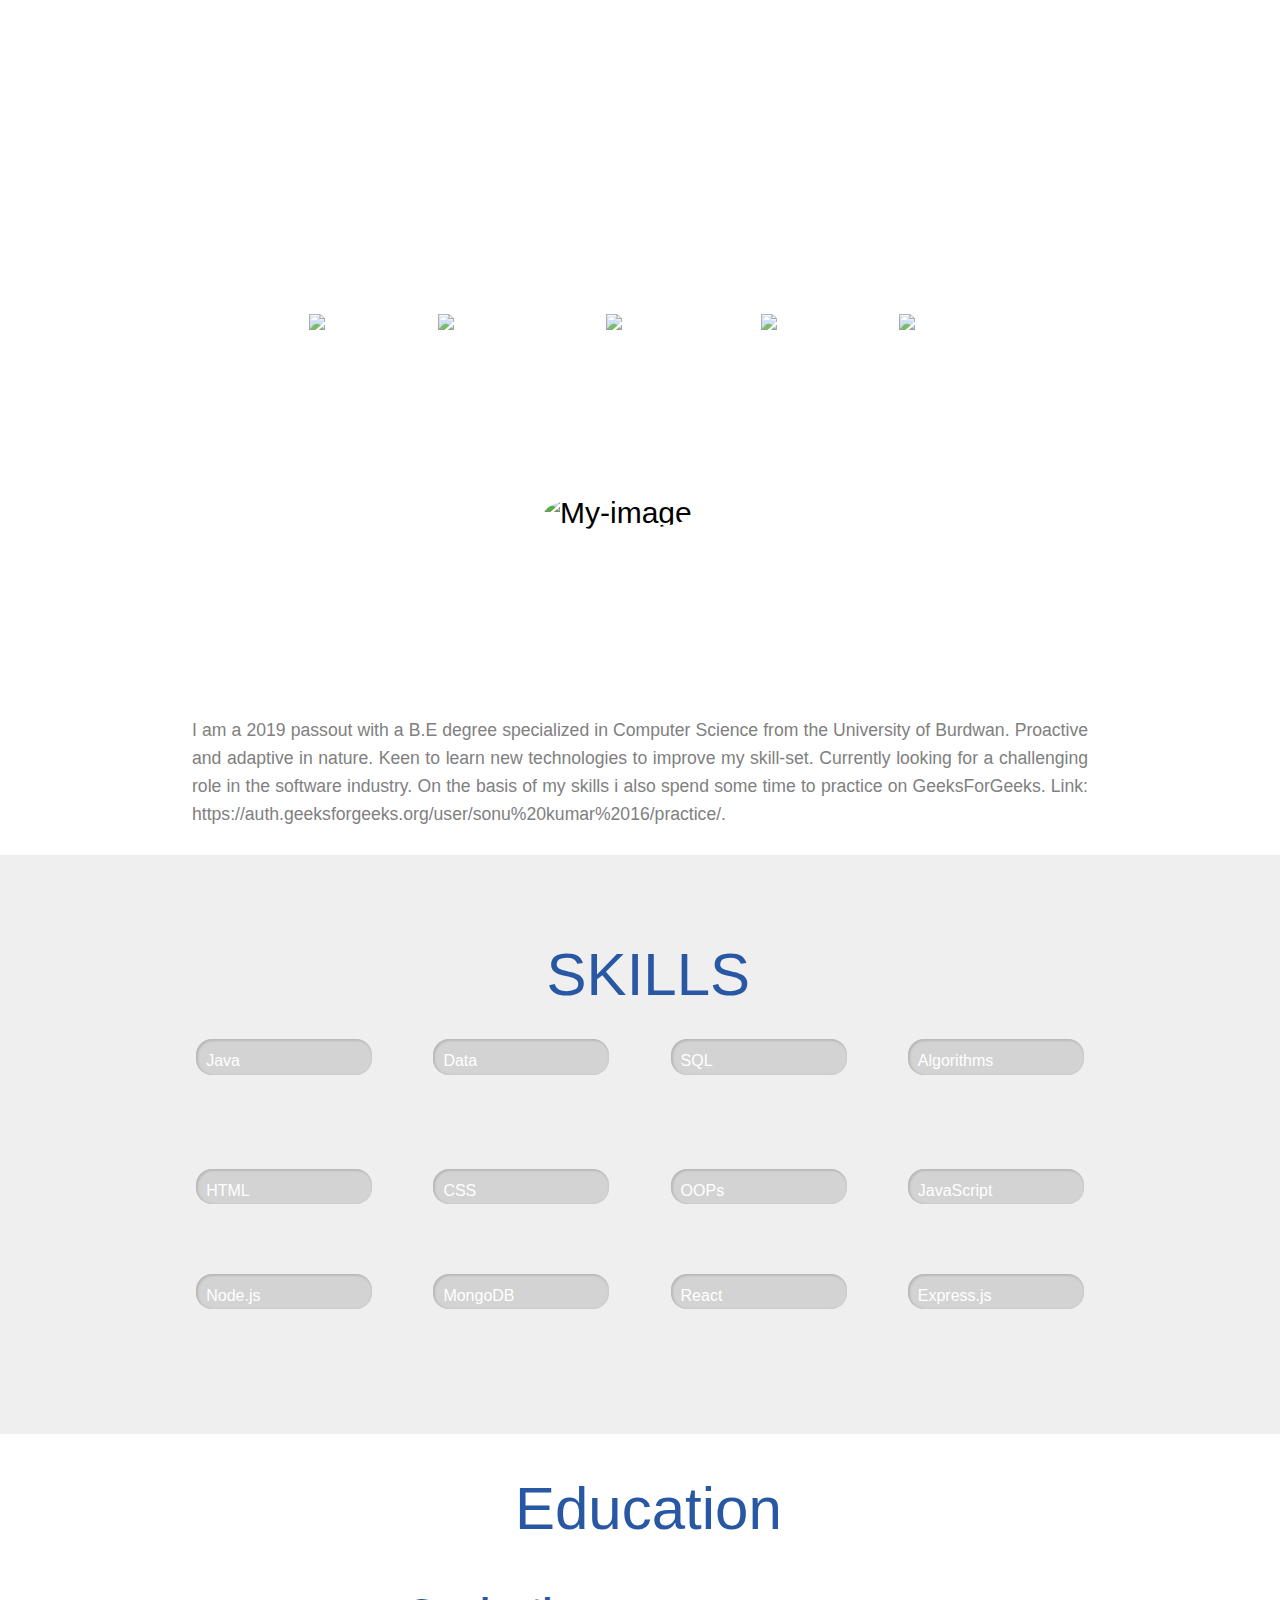
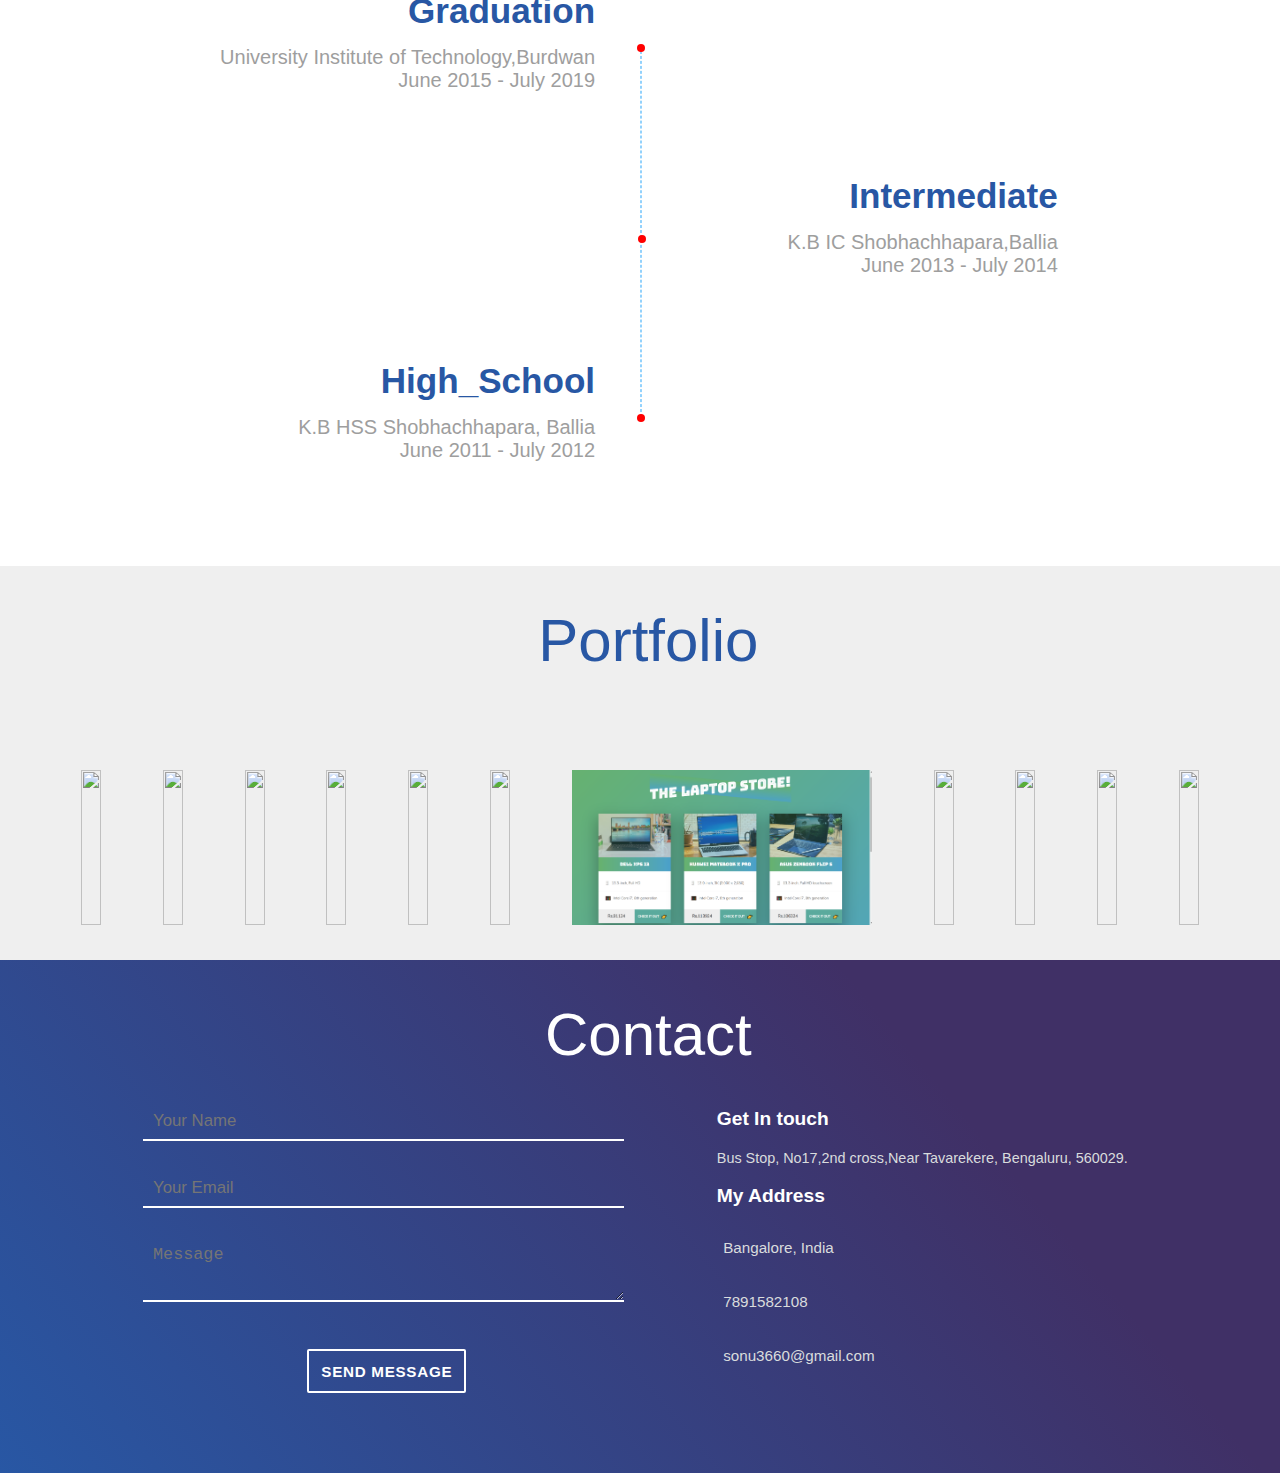
==== index.html @ 458201f5 "edit in about para" ====
<!DOCTYPE html>
<html>

<head>
  <title>Sonu Kumar Portfolio</title>
  <meta name="viewport" content="width=device-width, initial-scale=1, minimum-scale=1">
  <link rel="stylesheet" href="style.css" type="text/css">
  <link rel="stylesheet" href="https://use.fontawesome.com/releases/v5.5.0/css/all.css"
    integrity="sha384-B4dIYHKNBt8Bc12p+WXckhzcICo0wtJAoU8YZTY5qE0Id1GSseTk6S+L3BlXeVIU" crossorigin="anonymous">
</head>

<body>
  <header id="body-header">
    <nav>

      <div class="dropdown-menu text-right">
        <div class="bars">
          <i class="fas fa-bars"></i>
        </div>
        <div class="dropdown-list nav-menu">
          <ul class="no-list-style">
            <li>
              <a href="#"> Home </a>
            </li>
            <li>
              <a href="#about"> About </a>
            </li>
            <li>
              <a href="#skills"> Skills </a>
            </li>
            <li>
              <a href="#experience">Experience</a>
            </li>
            <li>
              <a href="#education">Education</a>
            </li>
            <li>
              <a href="#portfolio">Portfolio</a>
            </li>
            <li>
              <a href="#contact">Contact</a>
            </li>
          </ul>
        </div>

      </div>


      <ul class="no-list-style horizontal-list text-center nav-menu">
        <li>
          <a href="#">Home</a>
        </li>
        <li>
          <a href="#about">about</a>
        </li>
        <li>
          <a href="#skills">skills</a>
        </li>
        <!-- <li>
            <a href="#experience">experience</a>
          </li> -->
        <li>
          <a href="#education">education</a>
        </li>
        <li>
          <a href="#portfolio">portfolio</a>
        </li>
        <li>
          <a href="#contact">contact</a>
        </li>
      </ul>
    </nav>
    <div id="social-container">
      <div class="text-center">
        <h1 id="my-name">Sonu Kumar</h1>
      </div>
      <div>
        <ul class="no-list-style horizontal-list text-center social-icons">
          <li><a href="https://www.linkedin.com/in/sonu-kumar11/" target="_blank"><img
                src="image/icons/linkedin-logo.png" alt="linkedin-logo"></a>
          </li>
          <li><a href="#"><img src="image/icons/stackoverflow-logo.png" alt="stackoverflow-logo"></a>
          </li>
          <li><a href="#"><img src="image/icons/google-plus-logo.png" alt="google-plus-logo"></a>
          </li>
          <li><a href="#"><img src="image/icons/facebook-logo.png" alt="facebook-logo"></a>
          </li>
          <li><a href="https://github.com/Sonu-kumar-web" target="_blank"><img src="image/icons/git-logo.ico" alt="git-logo" ></a>
          </li>
        </ul>
      </div>
    </div>
  </header>
  <main>
    <section id="about">
      <div id="my-dp">
        <img src="image/my-image.jpg" alt="My-image">
      </div>
      <div id="about-para">
        <p>I am a 2019 passout with a B.E degree specialized in Computer Science from the University of Burdwan.
          Proactive and adaptive in nature. Keen to learn new technologies to improve my skill-set. Currently looking
          for a challenging role in the software industry. On the basis of my skills i also spend some time to practice
          on GeeksForGeeks. Link: https://auth.geeksforgeeks.org/user/sonu%20kumar%2016/practice/. </p>
      </div>
    </section>

    <section id="skills">
      <h1 class="section-heading mb75px ">
        <span>
          <i class="fas fa-chalkboard-teacher"></i>
        </span>
        <span style="margin-top: 5vh;"> SKILLS </span>
      </h1>

      <div class="skills-display" id="skills-container">

        <div class="skill-progress">
          <div class="eighty-one-percent mb-blue" data-bar-width="91">
            <div class="skill-name">
              <span> Java </span>
            </div>
          </div>
        </div>

        <div class="skill-progress">
          <div class="sixty-two-percent mb-green" data-bar-width="62">
            <div class="skill-name">
              <span> Data Str. </span>
            </div>
          </div>
        </div>

        <div class="skill-progress">
          <div class="eigthy-seven-percent mb-voil" data-bar-width="87">
            <div class="skill-name">
              <span> SQL </span>
            </div>
          </div>
        </div>

        <div class="skill-progress">
          <div class="fifty-five-percent mb-orange" data-bar-width="52">
            <div class="skill-name">
              <span> Algorithms </span>
            </div>
          </div>
        </div>

      </div>
      <br>


      <div class="skills-display" id="skills-container" style="margin-top: -100px;">
        <div class="skill-progress">
          <div class="eigthy-seven-percent mb-orange" data-bar-width="87">
            <div class="skill-name">
              <span> HTML </span>
            </div>
          </div>
        </div>

        <div class="skill-progress">
          <div class="eighty-percent mb-blue" data-bar-width="80">
            <div class="skill-name">
              <span> CSS </span>
            </div>
          </div>
        </div>

        <div class="skill-progress">
          <div class="ninty-percent mb-green" data-bar-width="90">
            <div class="skill-name">
              <span> OOPs </span>
            </div>
          </div>
        </div>

        <div class="skill-progress">
          <div class="eigthy-two-percent mb-voil" data-bar-width="82">
            <div class="skill-name">
              <span> JavaScript </span>
            </div>
          </div>
        </div>

      </div>


      
      <div class="skills-display" id="skills-container">
        <div class="skill-progress">
          <div class="seventy-percent mb-blue" data-bar-width="70">
            <div class="skill-name">
              <span> Node.js </span>
            </div>
          </div>
        </div>

        <div class="skill-progress">
          <div class="eighty-percent mb-orange" data-bar-width="80">
            <div class="skill-name">
              <span> MongoDB </span>
            </div>
          </div>
        </div>

        <div class="skill-progress">
          <div class="fifty-five-percent mb-voil" data-bar-width="52">
            <div class="skill-name">
              <span> React </span>
            </div>
          </div>
        </div>

        <div class="skill-progress">
          <div class="sixty-two-percent mb-voil" data-bar-width="62">
            <div class="skill-name">
              <span> Express.js </span>
            </div>
          </div>
        </div>

      </div>

    </section>


    <!-- <section id="experience">
        <h1 class="section-heading mb75px">
            <span>
                <i class="fas fa-briefcase"></i>
            </span>
            <span> Work Experience </span>
        </h1>

        <div class="timeline">
            <div class="timeline-box">
            </div>
            <div class="timeline-box">
            </div>
            <div class="timeline-box">
            </div>
            <div class="timeline-box">
            </div>
            <div class="timeline-divider">
                <div class="timeline-traveller">
                    <i class="fas fa-plane"></i>
                </div>
            </div>
        </div>

      </section> -->


    <section id="education">

      <h1 class="section-heading mb75px">
        <span>
          <i class="fas fa-graduation-cap"></i>
        </span>
        <span> Education </span>
      </h1>

      <div class="timeline">
        <div class="timeline-box">
          <div class="about-class">
            <!-- <span><i class="fas fa-school school"></i></span> -->
            <h3>Graduation</h3>
            <p>University Institute of Technology,Burdwan<br>June 2015 - July 2019
              <!-- <br> Aggregate - 83.66%. -->
            </p>

          </div>
        </div>
        <div class="timeline-box">
          <div class="about-class">

            <!-- <span><i class="fas fa-school school"></i></span> -->
            <h3>Intermediate</h3>
            <p>K.B IC Shobhachhapara,Ballia<br>June 2013 - July 2014
              <!-- <br> Aggregate - 77.00%. -->
            </p>

          </div>
        </div>
        <div class="timeline-box">
          <div class="about-class">
            <!-- <span><i class="fas fa-school school"></i></span> -->
            <h3>High_School</h3>
            <p>K.B HSS Shobhachhapara, Ballia<br>June 2011 - July 2012
              <!-- <br> Aggregate - 83.66%. -->
            </p>

          </div>
        </div>

        <div class="timeline-divider">
          <div class="timeline-traveller">
            <i class="fas fa-car-side"></i>
          </div>
        </div>
      </div>

    </section>

    <section id="portfolio">
      <h1 class="section-heading mb75px">
        <span>
          <i class="fas fa-th-list"></i>
        </span>
        <span> Portfolio </span>
      </h1>

      <div id="portfolio-container">

        <div class="portfolio-image-container">
          <img src="image/projects/music player.png">
          <div class="portfolio-details">
            <p>
              <!-- Write here basic details about the project. -->
              <p style="padding-left: 15px; padding-right: 15px; padding-top: 40px; cursor: pointer;">Static Music Player</p>
              <a href=" https://sonu-kumar-web.github.io/Music-Player/" target="_blank">Static Music
                Player.</a>
            </p>
          </div>
        </div>
      
        <div class="portfolio-image-container">
          <img src="image/projects/mini projects.png">
          <div class="portfolio-details">
            <p>
              <!-- Write here basic details about the project. -->
              <p style="padding-left: 15px; padding-right: 15px; padding-top: 40px; cursor: pointer;">Mini Projects Using Javascript</p>
              <a href=" https://sonu-kumar-web.github.io/Mini-Projects-Using-Javascript/ " target="_blank" style="padding-left: 65px; padding-right: 81px;">Mini Projects Using Javascript</a>
            </p>
          </div>
        </div>
      
      
        <!-- <div class="portfolio-image-container">
          <img src="image/projects/calculator.png">
          <div class="portfolio-details">
            <p style="padding-left: 75px; padding-right: 90px;"> -->
              <!-- Write here basic details about the project. -->
              <!-- <p style="padding-left: 70px; padding-right: 90px; padding-top: 40px; cursor: pointer;">Simple Calculator</p>
              <a href=" https://sonu-kumar-web.github.io/Calculator/" target="_blank">Simple Calculator
            </p>
          </div>
        </div> -->
        <div class="portfolio-image-container">
          <img src="image/projects/calculator.png">
          <div class="portfolio-details">
            <p style="padding-left: 90px; padding-right: 90px;">
              <!-- Write here basic details about the project. -->
              <p style="padding-left: 70px; padding-right: 90px; padding-top: 50px; cursor: pointer;"> Calculator</p>
              <a href="https://sonu-kumar-web.github.io/Calculator/" target="_blank" style="padding-left: 65px; padding-right: 81px;">Calculator</a>
            </p>
            </p>
          </div>
        </div>


        <div class="portfolio-image-container">
          <img src="image/projects/Pig Game.png">
          <div class="portfolio-details">
            <p style="padding-left: 90px; padding-right: 90px;">
              <!-- Write here basic details about the project. -->
              <p style="padding-left: 65px; padding-right: 81px; padding-top: 50px; cursor: pointer;">Pig Game</p>
              <a href="https://sonu-kumar-web.github.io/Pig-Game/" target="_blank" style="padding-left: 65px; padding-right: 81px;">Pig Game</a>
            </p>
            </p>
          </div>
        </div>

        <div class="portfolio-image-container">
          <img src="image/projects/Budget App.png">
          <div class="portfolio-details">
            <p style="padding-left: 90px; padding-right: 90px;">
              <!-- Write here basic details about the project. -->
              <p style="padding-left: 59.5px; padding-right: 65px; padding-top: 50px; cursor: pointer;">Budget App</p>
              <a href="https://sonu-kumar-web.github.io/Budget-App/" target="_blank" style="padding-left: 65px; padding-right: 81px;">Budget App</a>
            </p>
            </p>
          </div>
        </div>


        <div class="portfolio-image-container">
          <img src="image/projects/Home chef.png">
          <div class="portfolio-details">
            <p>
              <!-- Write here basic details about the project. -->
              <p style="padding-left: 65px; padding-right: 63px; padding-top: 50px; cursor: pointer;">Home Chef</p>
              <a href="https://github.com/Sonu-kumar-web/Home-Chef" target="_blank" style="padding-left: 65px; padding-right: 81px;">Home Chef</a>
            </p>
          </div>
        </div>


        <div class="portfolio-image-container">
          <img src="image/projects/The Laptop Store.png">
          <div class="portfolio-details">
            <p style="padding-left: 90px; padding-right: 90px;">
              <!-- Write here basic details about the project. -->
              <p style="padding-left: 59.5px; padding-right: 65px; padding-top: 50px; cursor: pointer;">The Laptop Store</p>
              <a href="https://github.com/Sonu-kumar-web/The-Laptop-Store" target="_blank" style="padding-left: 65px; padding-right: 81px;">The Laptop Store</a>
            </p>
            </p>
          </div>
        </div>


        <div class="portfolio-image-container">
          <img src="image/projects/Contact list.png">
          <div class="portfolio-details">
            <p style="padding-left: 90px; padding-right: 90px;">
              <!-- Write here basic details about the project. -->
              <p style="padding-left: 60px; padding-right: 61.5px; padding-top: 50px; cursor: pointer;">Contact List</p>
              <a href="https://contact-list11.herokuapp.com/" target="_blank" style="padding-left: 65px; padding-right: 81px;">Contact List</a>
            </p>
          </div>
        </div>

        <!-- ****************************************************** -->

        <div class="portfolio-image-container">
          <img src="image/projects/Todo App.png">
          <div class="portfolio-details">
            <p style="padding-top: 10px; cursor: pointer;">
              <!-- Write here basic details about the project. -->
              <p style="padding-right: 9px; padding-top: 10px; cursor: pointer;">TODO List Web App</p>
              <a href="https://todo-list-96.herokuapp.com/" target="_blank">TODO List Web App</a>
            </p>
            </p>
          </div>
        </div>

        <div class="portfolio-image-container">
          <img src="image/projects/Codeial.png">
          <div class="portfolio-details">
            <p style="padding-left: 90px; padding-right: 90px; cursor: pointer;">
              <!-- Write here basic details about the project. -->
              <p style="padding-left: 90px; padding-right: 90px; padding-top: 50px; cursor: pointer;">Codeial</p>
              <a href="https://github.com/Sonu-kumar-web/Codeial" target="_blank"
              style="padding-left: 90px; padding-right: 90px; padding-top: 40px; cursor: pointer;">Codeial</a>
            </p>
          </div>
        </div>

        <div class="portfolio-image-container">
          <img src="image/tree.jpeg">
          <div class="portfolio-details">
            <p>
              <!-- Write here basic details about the project. -->
              <p style="padding-top: 50px; cursor: pointer;">Project Coming Soon</p>
              <a href="/" target="_blank" style="padding-left: 65px; padding-right: 81px;">Project coming soon</a>
            </p>
          </div>
        </div>



      </div>
    </section>

    <section id="contact">
      <h1 class="section-heading mb50px">
        <span>
          <i class="far fa-address-card"></i>
        </span>
        <span> Contact </span>
      </h1>
      <div id="contact-container">

        <div id="contact-form-container">
          <form id="contact-form">
            <input id="input-name" name="name" type="text" placeholder="Your Name">
            <input id="input-email" name="input-email" type="text" required placeholder="Your Email">
            <textarea id="input-message" name="input-message" rows="2" cols=40 placeholder="Message"></textarea>
            <button class="sub-btn" type="submit">SEND MESSAGE</button>
          </form>
        </div>
        <div id="my-details-container">

          <h3> Get In touch </h3>
          <p> Bus Stop, No17,2nd cross,Near Tavarekere, Bengaluru, 560029. </p>

          <h3> My Address </h3>
          <div class="my-details-info-container">
            <i class="fas fa-map-marker-alt"></i>
            <span>Bangalore, India</span>
          </div>
          <div class="my-details-info-container">
            <i class="fas fa-mobile-alt"></i>
            <span>7891582108</span>
          </div>
          <div class="my-details-info-container">
            <i class="far fa-envelope"></i>
            <span>sonu3660@gmail.com</span>
          </div>
        </div>
      </div>

      <div class="text-center social-icons">

        <ul class="no-list-style horizontal-list">

          <li>
            <a href="https://www.linkedin.com/in/sonu-kumar11/" target="_blank">
              <i class="fab fa-linkedin-in"></i>
            </a>
          </li>

          <li>
            <a href="enter the link" target="_blank">
              <i class="fab fa-stack-overflow"></i>
            </a>
          </li>

          <li>
            <a href="enter the link" target="_blank">
              <i class="fab fa-google-plus-g"></i>
            </a>
          </li>

          <li>
            <a href="enter the link">
              <i class="fab fa-facebook-f"></i>
            </a>
          </li>

          <li>
            <a href="https://github.com/Sonu-kumar-web" target="_blank">
              <i class="fab fa-github"></i>
            </a>
          </li>
        </ul>
      </div>
    </section>
  </main>

  <script src="script.js"></script>
</body>

</html>
---- style.css ----
body {
    margin: 0px;
    font-family: sans-serif;
    font-size: 30px;
}

body::-webkit-scrollbar { 
    display: none; 
}
/*Body header */
#body-header {
    height: 70vh;
    opacity: 0.8;
    background-image: url(image/macbook_mouse.jpg);
    background-size: cover;
    background-position: center;
    background-attachment: fixed;
    padding-top: 1.2rem;
}


/* Horizontal Lists */
.text-center{
    text-align: center;
}
.bars {
    color: white;
    margin: 0;
    margin-right: 5%;
    display: none;
}

.bars i {
    font-size: 2rem;
}

.dropdown-list{
    margin: 0;
    display: none;
    background-color: #828470;
    box-shadow: 0px 4px 8px 1px #535547;
}

.dropdown-list ul {
    margin: 0.2rem 0.2rem;
    text-align: left;
    padding: 0px 0.8rem;
}

.dropdown-menu:hover .dropdown-list {
    display: block;
    position: absolute;
    right: 3%;
}

.dropdown-list li {
    margin: 0.4rem 0px;
}

.no-list-style {
    list-style: none;
}

.no-list-style li {
    font-weight: 100;
    font-size: 0.9rem;
}

.no-list-style li a {
    list-style: none;
    color: white;
    text-decoration: none;
}

.horizontal-list {
    padding-left: 0px;
    margin: 0px;
}

.horizontal-list li {
    display: inline-block;
    margin: 0px 8px 8px 0px;
}


.nav-menu li a {
    transition: color 0.5s, border-bottom 4s;
}

.nav-menu li a:hover {
    color: lightgrey;
    border-bottom: 1px solid black;
}
.text-right{
    text-align: right;
}

/* Name and social icons*/
#social-container {
    margin-top: 20vh;
}

#my-name {
    font-size: 3rem;
    letter-spacing: 0.1rem;
    color: white;
    font-weight: 700;
    margin-bottom: 0.5rem;
}

.social-icons li {
    border-radius: 50%;
}

.social-icons li:hover {
    box-shadow: 0px 0px 6px 4px rgba(230, 196, 196, 0.3);
}

.social-icons li a i {
    padding: 10px;
    font-size: 1rem;
    border-radius: 50%;
}

.social-icons li a i:hover {
    box-shadow: 0px 0px 6px 4px rgba(230, 196, 196, 0.3);
}

.social-icons li a img {
    width: 1rem;
    padding: 8px;
}

#about {
    height: auto;
    width: 100%;
    position: relative;
}

#my-dp {
    height: 12rem;
    width: 12rem;
    margin: auto;
    margin-top: -17vh;
}

#my-dp img {
    height: 100%;
    width: 100%;
    border-radius: 50%;
}

#about-para {
    padding: 10px;
    width: 70%;
    height: 100%;
    margin: auto;
    font-family: Arial, Helvetica, sans-serif;
    text-align: justify;
    color: grey;
    line-height: 28px;
    font-weight: 100;
    font-size: 1.1rem;
}

/* section classes */
section {
    width: 100%;
    display: flex;
    flex-direction: column;
    align-items: center;
}

section:nth-child(2n) {
    background-color: #9e9b9b29;
}

section:nth-child(2n+1) {
    background-color: white;
}

.section-heading {
    width: auto;
    padding: 20px 10px 10px;
    font-weight: 400;
    /* margin-top:-20px */
    margin: 10px auto;
}

.section-heading span {
    /* font-size: 40px; */
    font-size: var(--section-heading-font-size);
    color: #2857a4;
    display: inline-block;
    padding-top: 10px;
    margin-right: 0.5rem;
}

/* skills section */
.skills-display {
    width: 75%;
    padding: 10px;
    margin-bottom: 30px;
    display: flex;
    flex-wrap: wrap;
    justify-content: space-evenly;
    margin-top: -10vh;
    margin-bottom: 10vh;
}

/* Common Margin Classes */
.mb75px {
    margin-bottom: 75px;
}

.skill-progress {
    width: 11rem;
    height: 2.2rem;
    background-color: lightgrey;
    border-radius: 1rem;
    box-shadow: 1px 1px 2px 1px #b9b9b9 inset;
    margin: 25px;
    overflow: hidden;
}

.skill-progress>div {
    border-radius: 20px 0px 0px 20px;
}

.skill-name span {
    color: white;
    font-size: 1rem;
    margin-left: 10px;
}

/* Common Margin Classes */
.mb75px {
    margin-bottom: 75px;
}

/*common color classes */
.text-highlight {
    color: #2857a4;
    font-weight: 600;

}

.mb-blue {
    background-color: #2857a4;
}

.mb-green {
    background-color: #0ed07b;
}

.mb-orange {
    background-color: #FF5722;
}

.mb-voil {
    background-color: #9C27B0;
}

/*Percentage Classes */
.eighty-one-percent {
    width: 81%;
    height: inherit;
}

.eighty-two-percent {
    width: 62%;
    height: inherit;
}

.eigthy-seven-percent {
    width: 87%;
    height: inherit;
}

.seventy-percent {
    width: 70%;
    height: inherit;
}

.sixty-percent {
    width: 60%;
    height: inherit;
}

.ninty-percent {
    width: 90%;
    height: inherit;
}

.fifty-five-percent {
    width: 55%;
    height: inherit;
}

.eigthy-two-percent {
    width: 82%;
    height: inherit;
}

/* Portfolio Section */
#portfolio {
    margin-top: 50px;
}

#portfolio-container {
    box-sizing: border-box;
    display: flex;
    flex-wrap: wrap;
    width: 100%;
    padding: 0 50px;
    margin-bottom: 2%;
    justify-content: space-around;
}

.portfolio-image-container {
    max-width: 300px;
    overflow: hidden;
    margin: 10px;
    background-size: cover;
    background-repeat: no-repeat;
    position: relative;
}

.portfolio-image-container img {
    width: 100%;
    height: 100%;
}

.portfolio-details {
    transition: all 0.5s ease-in-out;
    position: absolute;
    top: 0;
    left: 0;
    height: 100%;
    color: transparent;
    text-align: center;
    padding: 10px;
}

.portfolio-details a {
    transition: all 0.5s ease-in-out;
    position: absolute;
    top: 0;
    left: 0;
    height: 100%;
    color: transparent;
    text-align: center;
    padding: 10px;
}

.portfolio-image-container:hover {
    box-shadow: 0 0 20px #74ADC8;
}

.portfolio-image-container:hover .portfolio-details {
    background-color: #80808078;
    color: white;
}

/* Contact Form */
#contact {
    background-color: #0abcf9;
    background-image: linear-gradient(50deg, #2857a4 0%, #403066 74%);
    color: white;
    padding-bottom: 40px;
}

#contact h1,
#contact h1 span {
    color: white;
}

#contact-form {
    margin-left: 20%;
}

#contact-container {
    display: flex;
}

#my-details-container {
    width: 35%;
    margin-left: 6%;
}

#my-details-container h3 {
    color: white;
    font-weight: 550;
    font-size: 1.2rem;
}

#contact-form-container {
    width: 50%;
}

#my-details-container p {
    color: #d9dcdd;
    font-size: 0.9rem;
}

.my-details-info-container {
    margin-bottom: 20px;
    color: #d9dcdd;
}

.my-details-info-container span {
    margin-left: 0.4rem;
    font-size: 0.95rem;
}

.my-details-info-container i {
    color: white;
}

.my-details-icon {
    width: 1rem;
    height: 1rem;
    vertical-align: bottom;
    margin-right: 0.5rem;
}

#contact-form input,
textarea {
    max-width: 90%;
    margin: 15px;
    padding: 4px 10px;
    border: 0px solid transparent;
    border-bottom: 2px solid white;
    color: var(--contact-light-text-color);
    background: transparent;
    width: 90%;
    line-height: 1.6;
    font-size: 1.05rem;
}

#contact-form button[type="submit"] {
    background: transparent;
    font-size: 0.95rem;
    border: 2px solid white;
    margin-top: 5%;
    margin-left: 35%;
    border-radius: 2px;
    color: white;
    font-family: sans-serif;
    font-weight: 700;
    letter-spacing: 0.046875em;
    line-height: 1;
    padding: 0.8em 0.8em 0.78em;
    text-transform: uppercase;
}

#contact-form button:hover {
    background: white;
    color: #13386fe0;
}

#contact .social-icons li a i {

    font-size: 1.2rem;
    margin: 40px 10px 10px;
    padding: 10px 14px 20px 10px;

}

input:focus,
select:focus,
textarea:focus,
button:focus {
    outline: none;
}

/*common color classes */
.text-highlight {
    color: #2857a4;
    font-weight: 600;

}

.mb-blue {
    background-color: #2857a4;
}

.mb-orange {
    background-color: #ff5722;
}


.mb-teal {
    background-color: #009688;
}

.mb-light-purple {
    background-color: #93738c;
}

.m-blue {
    color: #2857a4;
}

/*Common Percent classes*/
.eighty-percent {
    height: inherit;
    width: 80%;
}

.eighty-five-percent {
    height: inherit;
    width: 80%;
}

.seventy-five-percent {
    height: inherit;
    width: 75%;
}

/* common margin classes */
.m0 {
    margin: 0;
}

/*Timeline*/

.timeline {
    position: relative;
    width: 75%;
    margin-top: -8vh;
    /* border: 2px solid black; */

}

.timeline-box {
    position: relative;
    margin: 5px;
    width: 40%;
    left: 4.8%;
    min-height: 150px;
    /* border: 2px solid black; */
}

.timeline-box:nth-child(2n) {
    left: 53%;
}

.timeline-box:nth-child(2n+1)::after {
    content: '';
    position: absolute;
    top: 35%;
    right: -13%;
    border-radius: 50%;
    width: 0.5rem;
    height: 0.5rem;
    background-color: red;
    z-index: 1;

}


.timeline-box:nth-child(2n)::after {
    content: '';
    position: absolute;
    top: 39%;
    left: -9.3%;
    border-radius: 50%;
    width: 0.5rem;
    height: 0.5rem;
    background-color: red;
    z-index: 1;
}

.timeline-divider {
    position: absolute;
    height: 66%;
    width: 0;
    border: 1px dashed #0096fa6b;
    top: 16%;
    left: 50%;
}

@media screen and (max-width : 600px) {
    .timeline-divider {
        left: 9.3%;
    }

    .timeline-box {
        left: 15% ! important;
        width: 80%;
    }

    .timeline-box:nth-child(2n+1)::after {
        left: -9.5% ! important;
    }

    html {
        font-size: 15px;
    }
}

.timeline-traveller {
    position: sticky;
    top: 35%;
    transform: rotate(90deg);
    z-index: 2;
    color: black;

}

.about-class {
    color: #2857a4;
    text-align: right;
    display: inline;
}

.about-class p {
    color: #2857a4;
    text-align: right;
    font-size: 20px;
    margin-top: -20px;
    color: #9e9e9e;
}


@media only screen and (max-width: 572px) {
    
    .timeline-box {
        width: 100%;
        left: 10% !important;
    }

    .bars {
        display: block;
    }
    
    
    .nav-menu {
        display: none;
    } 
}



@media only screen and (max-width: 768px) {


    .timeline-box {
        width: 90%;
        left: 15.5% !important;
    }

    .timeline-box::after {
        left: -9.3% !important;
    }

    #timeline-divider {
        top: 10%;
        left: 3%;
    }

    #contact-form {
        margin-left: 0%;
    }

    #contact-container {
        flex-wrap: wrap;
    }

    #my-details-container {
        width: 80%;
        margin: 10%;
    }

    #contact-form-container {
        width: 80%;
        margin: 10%;
    }

}
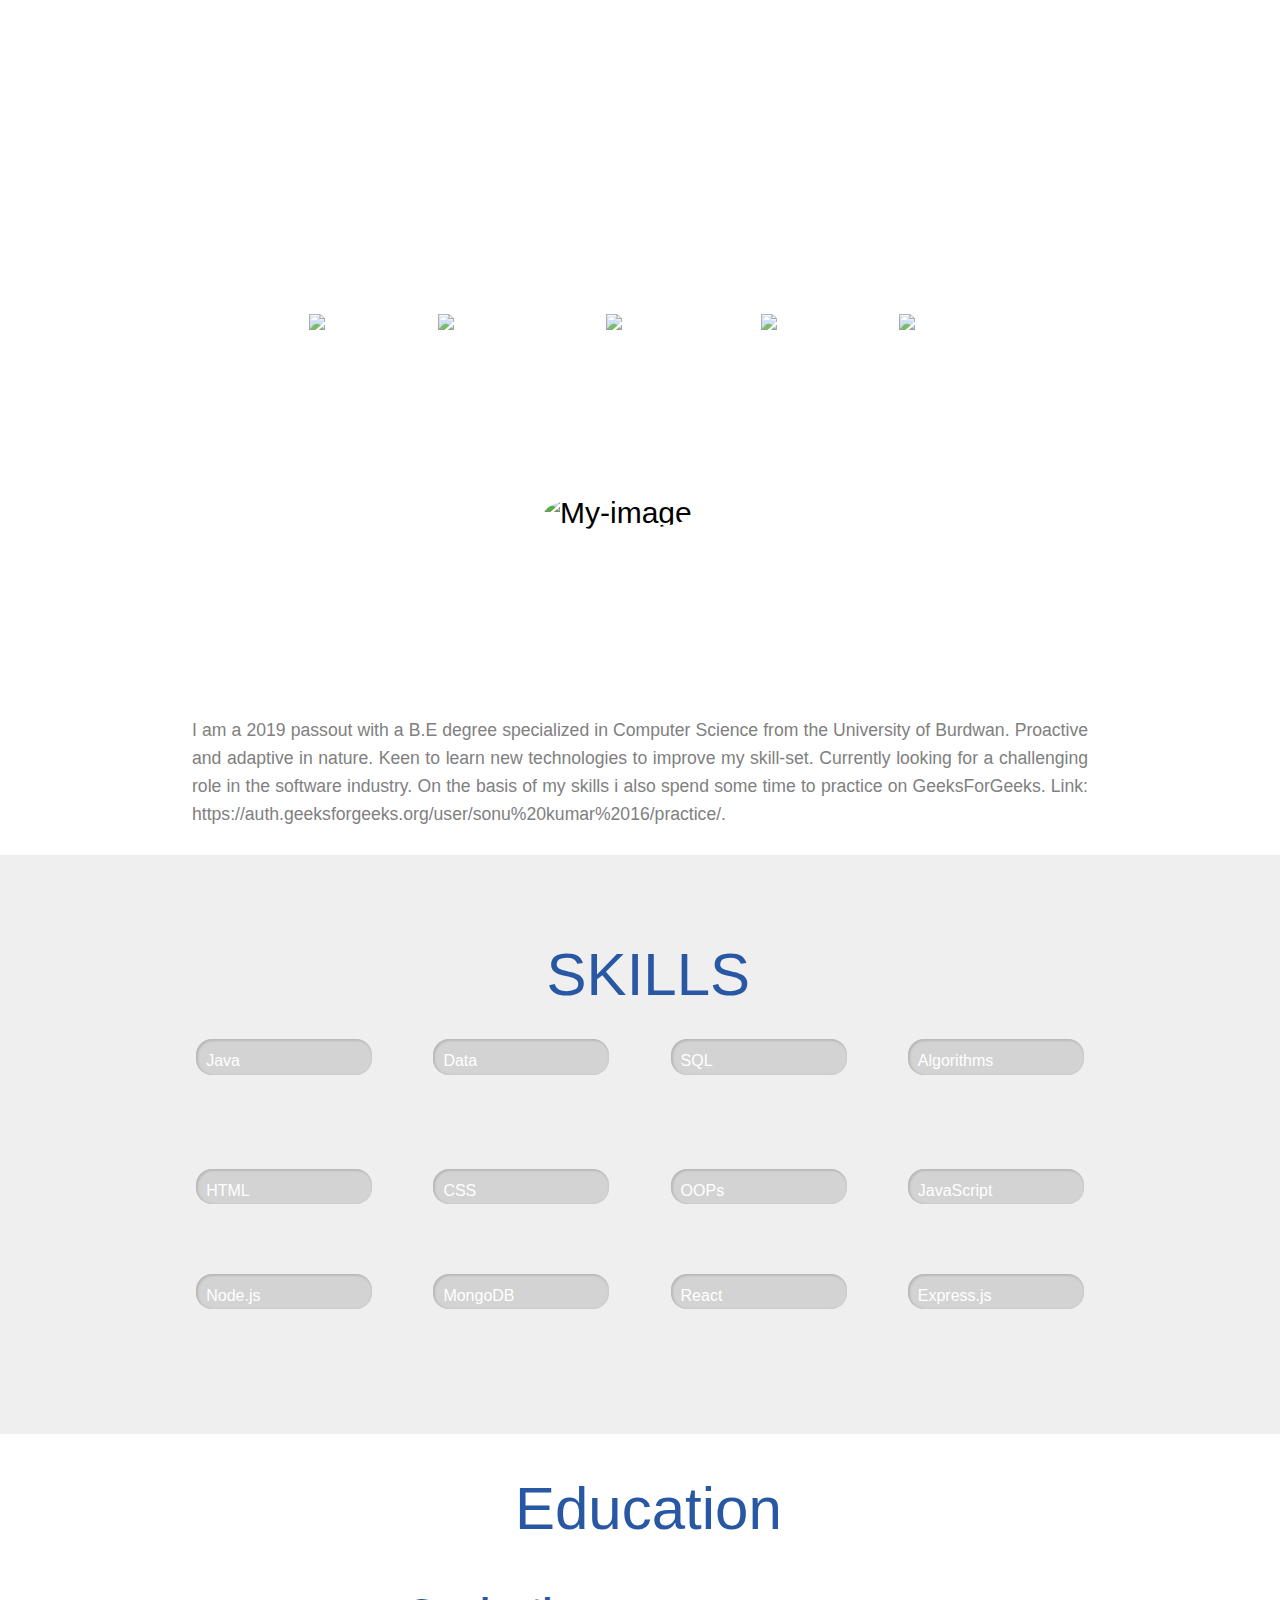
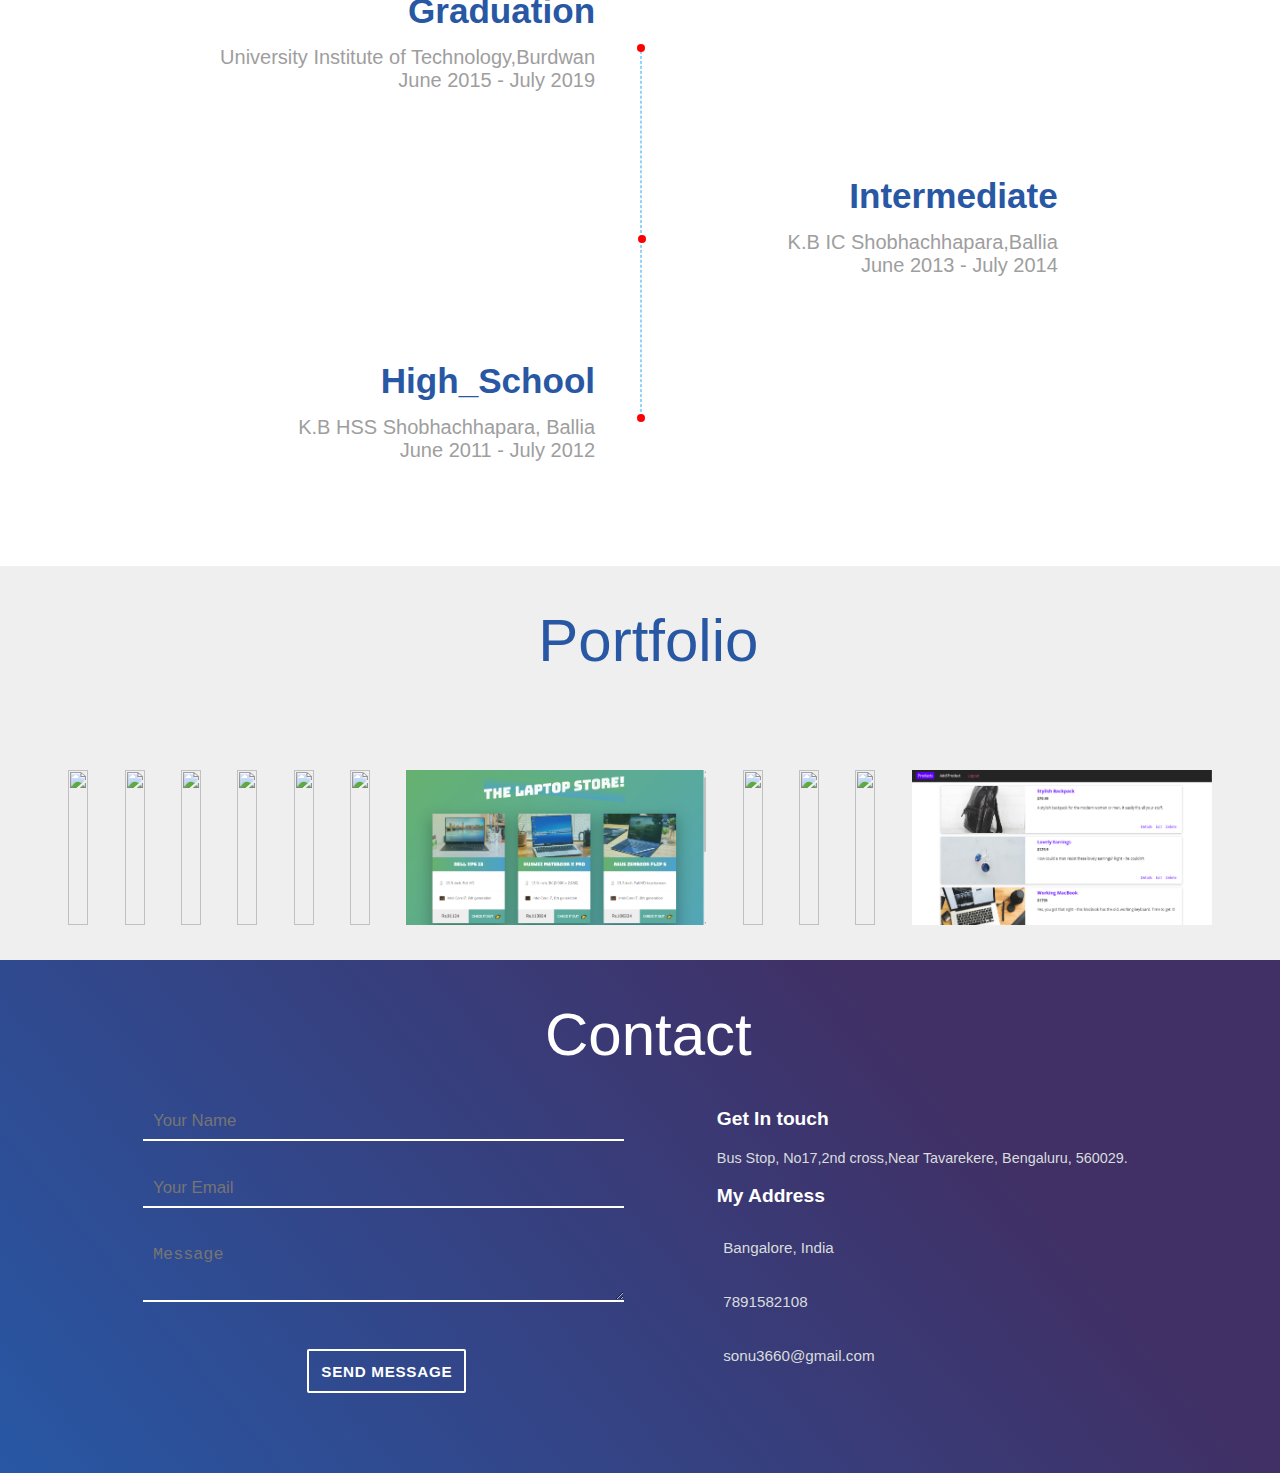
==== commit 18e44530: "Added Shop App" ====
--- a/index.html
+++ b/index.html
@@ -448,12 +448,12 @@
         </div>
 
         <div class="portfolio-image-container">
-          <img src="image/tree.jpeg">
+          <img src="image/projects/Shop App.png">
           <div class="portfolio-details">
             <p>
               <!-- Write here basic details about the project. -->
-              <p style="padding-top: 50px; cursor: pointer;">Project Coming Soon</p>
-              <a href="/" target="_blank" style="padding-left: 65px; padding-right: 81px;">Project coming soon</a>
+              <p style="padding-left: 74.9px; padding-right: 75px; padding-top: 58px; cursor: pointer;">Shop App</p>
+              <a href="https://github.com/Sonu-kumar-web/Shop-App" target="_blank" style="padding-left: 90px; padding-right: 90px; padding-top: 40px; cursor: pointer;">shop App</a>
             </p>
           </div>
         </div>
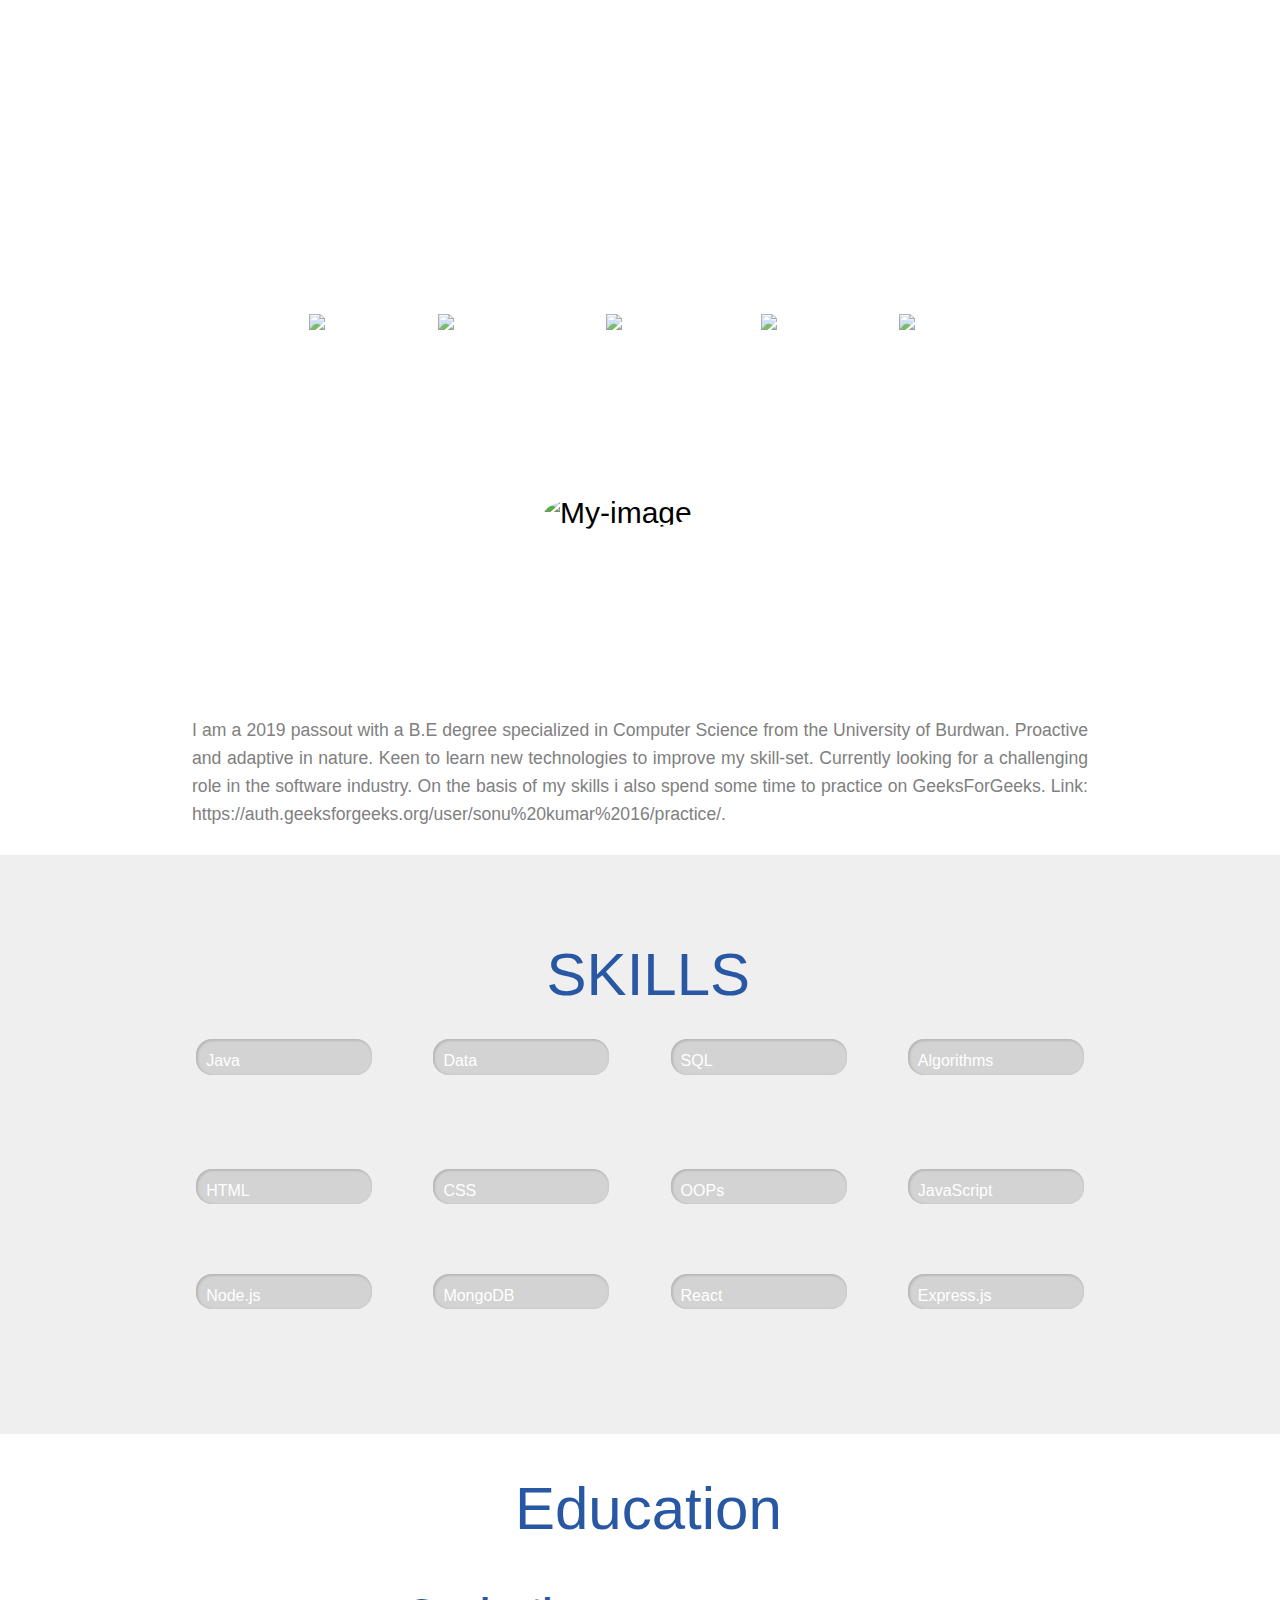
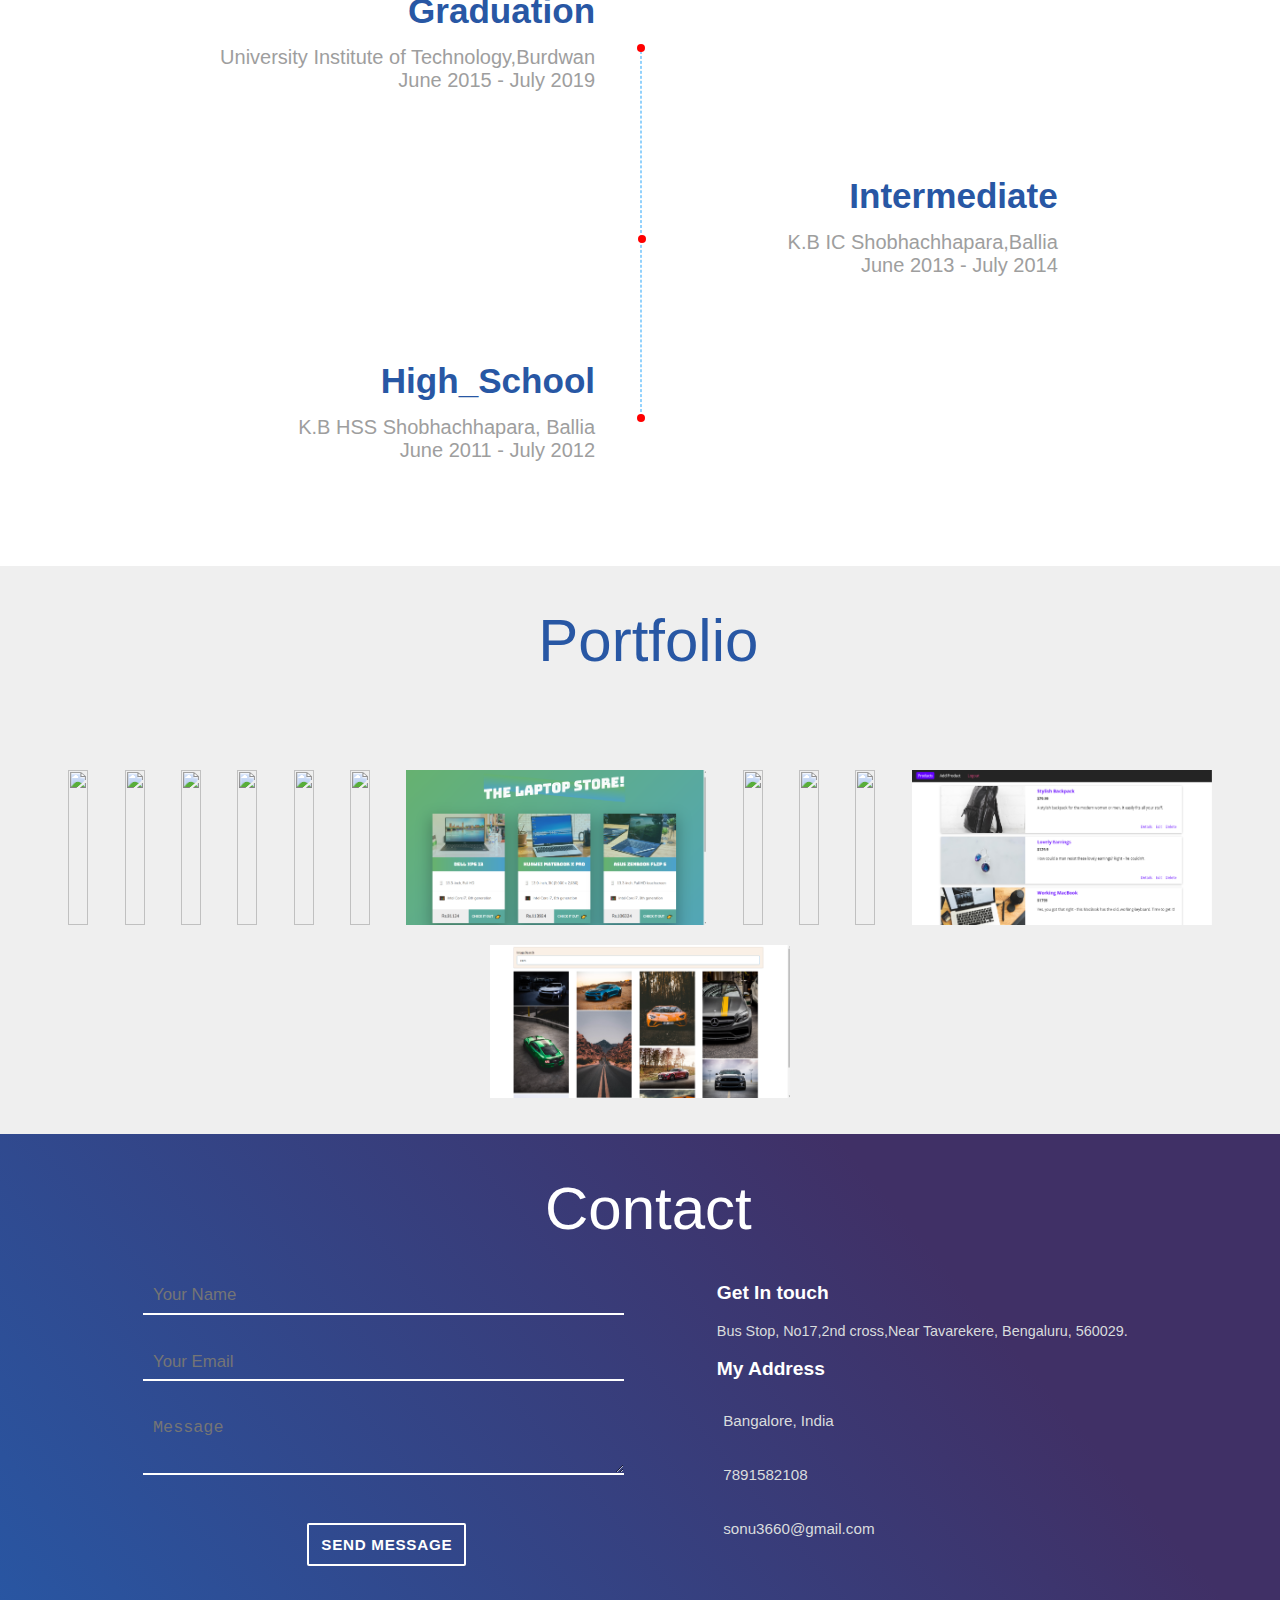
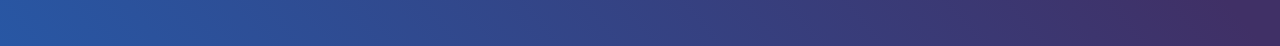
==== commit 1704091a: "Add Search Image react app project" ====
--- a/index.html
+++ b/index.html
@@ -458,6 +458,17 @@
           </div>
         </div>
 
+        <div class="portfolio-image-container">
+          <img src="image/projects/Search Image.png">
+          <div class="portfolio-details">
+            <p>
+              <!-- Write here basic details about the project. -->
+              <p style="padding-left: 46px; padding-right: 46px; padding-top: 58px; cursor: pointer;">Search Image</p>
+              <a href="https://zealous-babbage-a5e0ab.netlify.app/" target="_blank" style="padding-left: 80px; padding-right: 80px; padding-top: 40px; cursor: pointer;">shop App</a>
+            </p>
+          </div>
+        </div>
+
 
 
       </div>
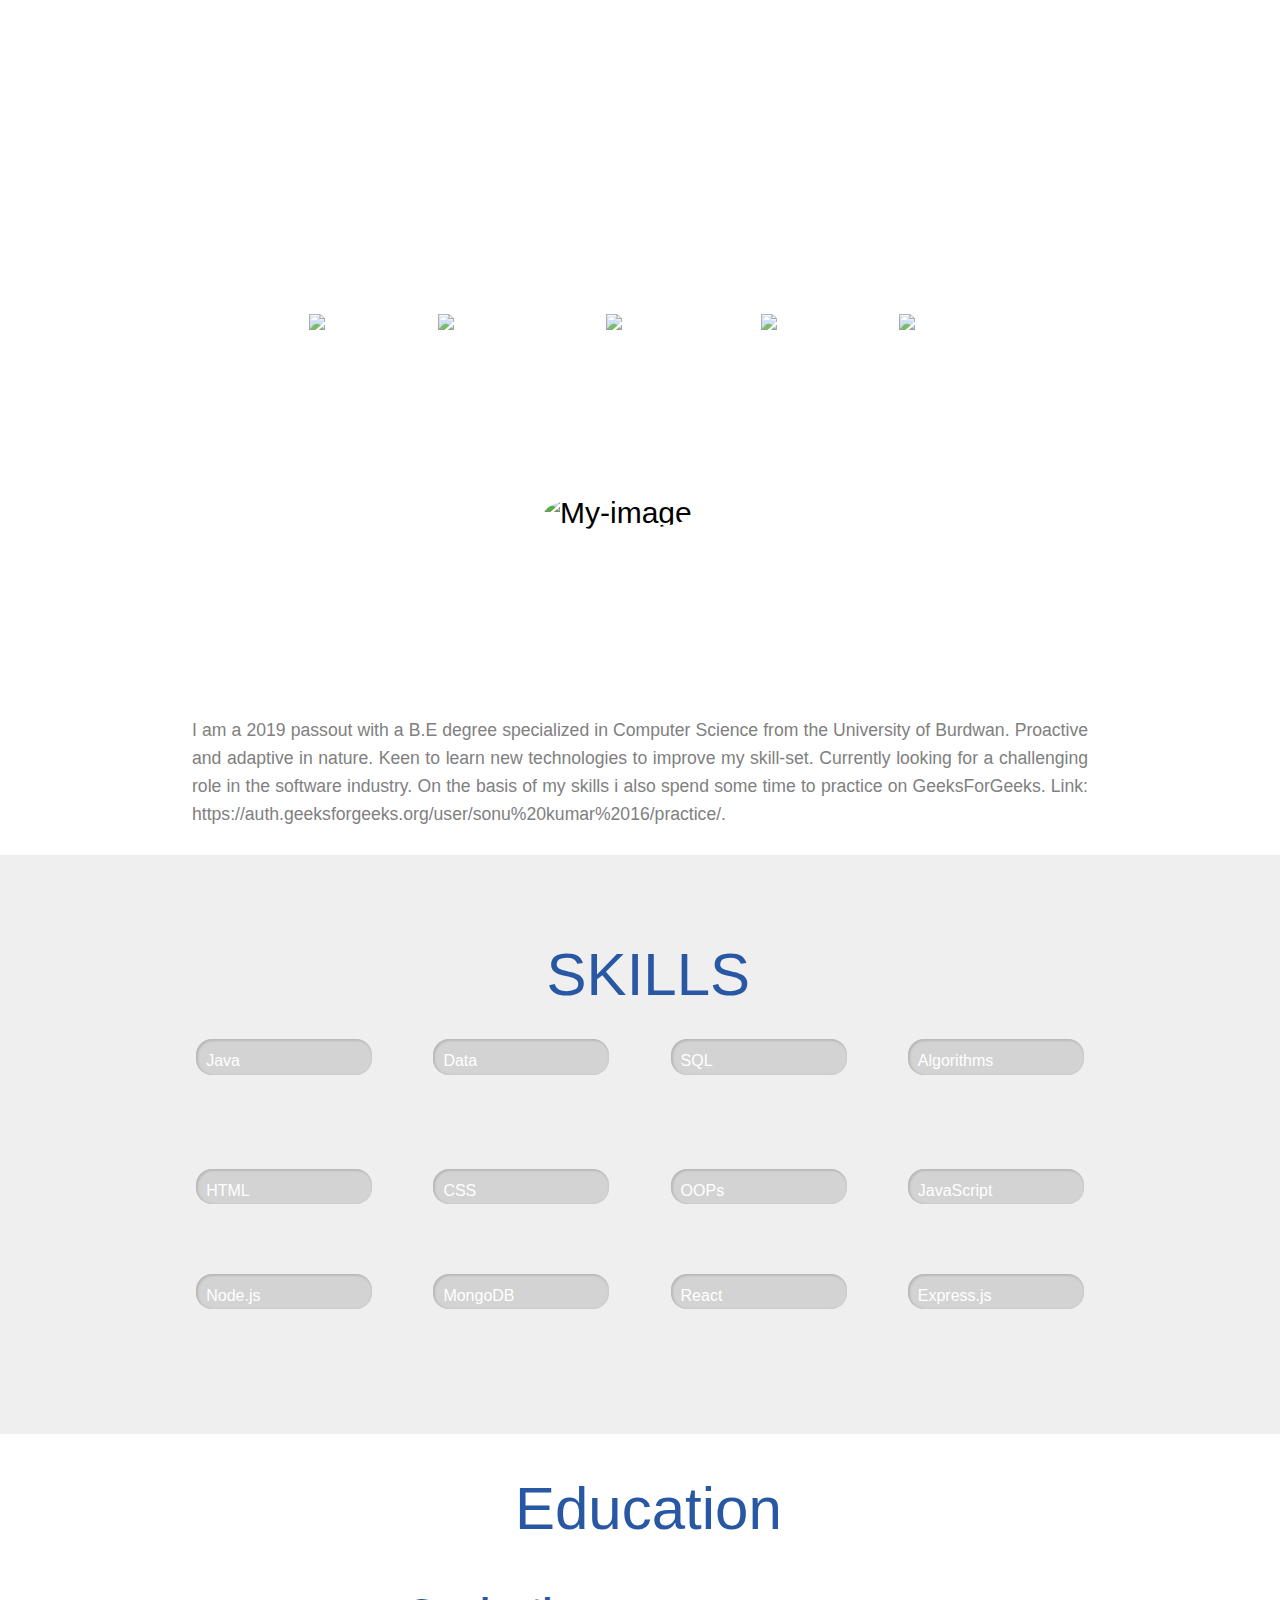
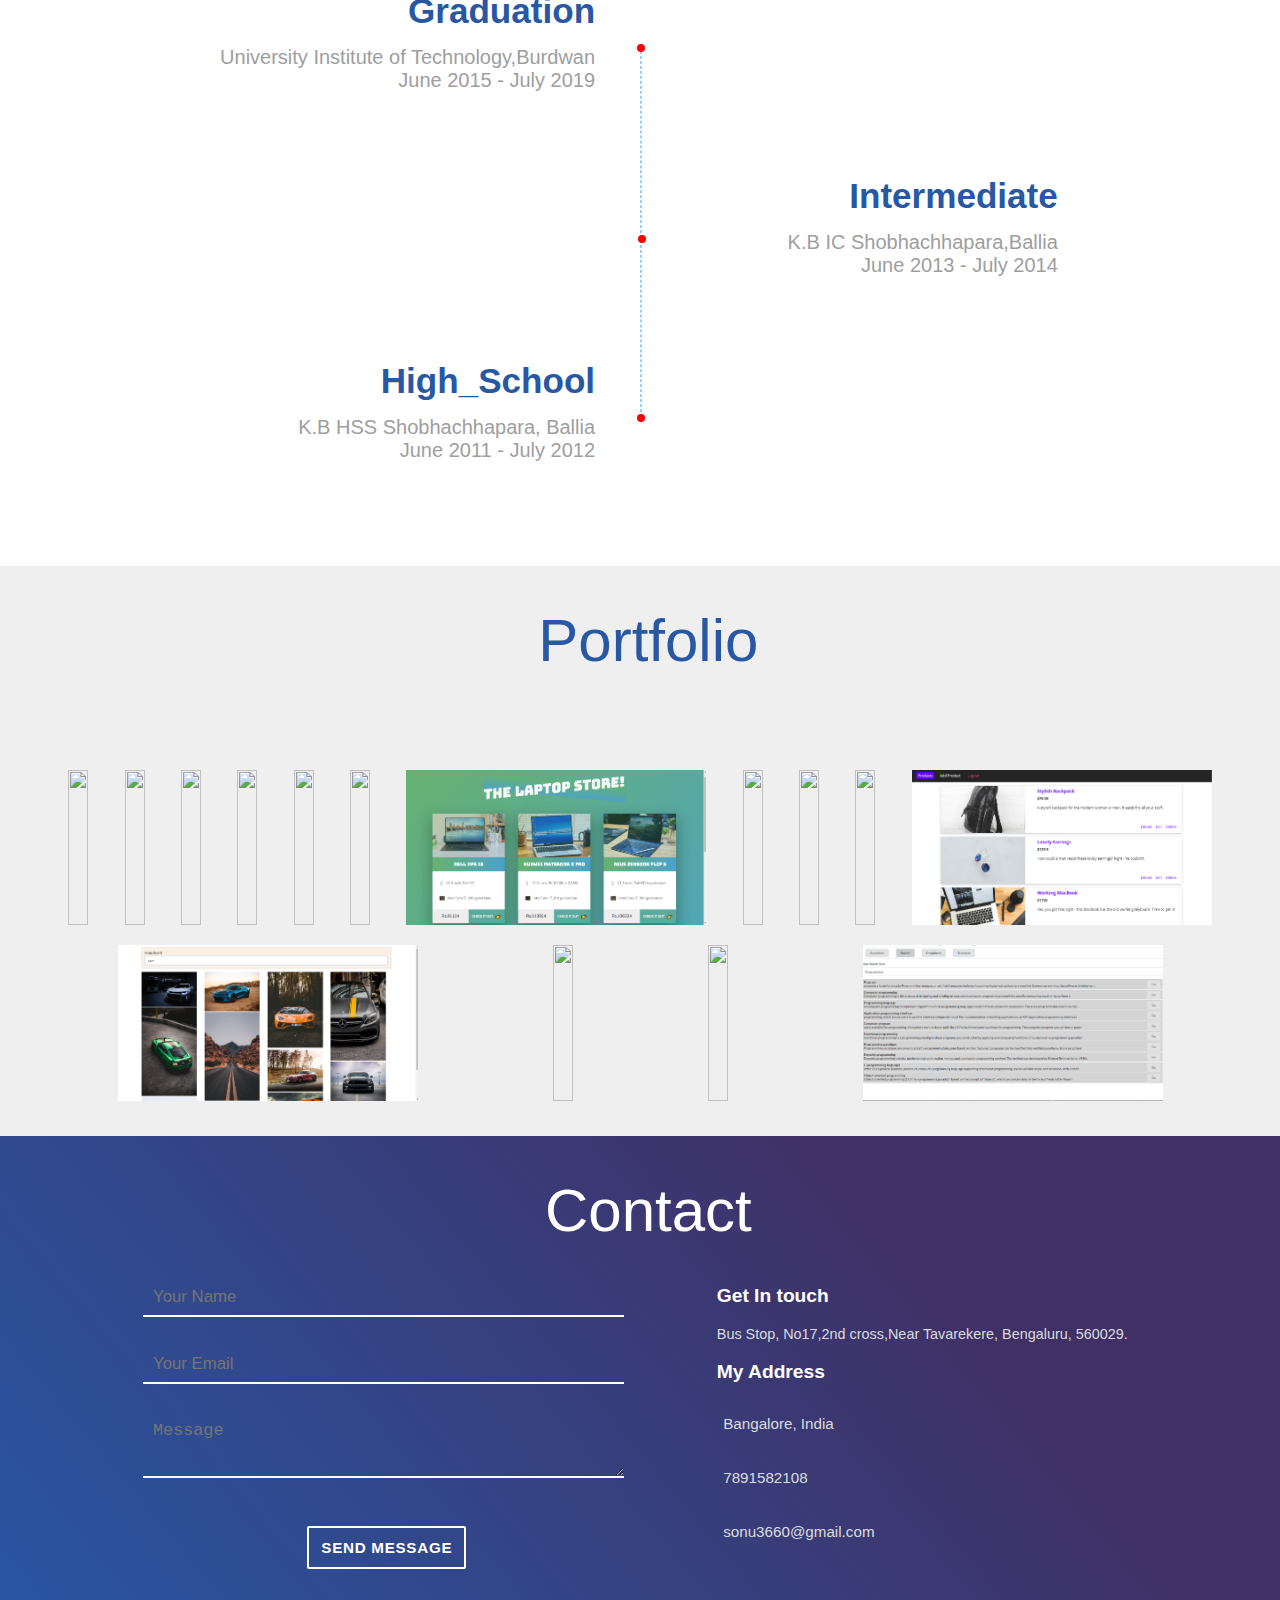
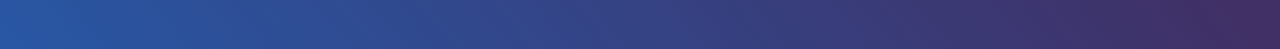
==== commit 329f50e1: "Add widget project" ====
--- a/index.html
+++ b/index.html
@@ -313,6 +313,7 @@
 
       <div id="portfolio-container">
 
+        <!-- .........................HTML and CSS Projects.......................... -->
         <div class="portfolio-image-container">
           <img src="image/projects/music player.png">
           <div class="portfolio-details">
@@ -325,6 +326,7 @@
           </div>
         </div>
       
+        <!-- .......................JavaScript Projects................................ -->
         <div class="portfolio-image-container">
           <img src="image/projects/mini projects.png">
           <div class="portfolio-details">
@@ -336,17 +338,7 @@
           </div>
         </div>
       
-      
-        <!-- <div class="portfolio-image-container">
-          <img src="image/projects/calculator.png">
-          <div class="portfolio-details">
-            <p style="padding-left: 75px; padding-right: 90px;"> -->
-              <!-- Write here basic details about the project. -->
-              <!-- <p style="padding-left: 70px; padding-right: 90px; padding-top: 40px; cursor: pointer;">Simple Calculator</p>
-              <a href=" https://sonu-kumar-web.github.io/Calculator/" target="_blank">Simple Calculator
-            </p>
-          </div>
-        </div> -->
+
         <div class="portfolio-image-container">
           <img src="image/projects/calculator.png">
           <div class="portfolio-details">
@@ -396,7 +388,7 @@
           </div>
         </div>
 
-
+        <!-- .......................Node.js Projects................................ -->
         <div class="portfolio-image-container">
           <img src="image/projects/The Laptop Store.png">
           <div class="portfolio-details">
@@ -447,6 +439,7 @@
           </div>
         </div>
 
+
         <div class="portfolio-image-container">
           <img src="image/projects/Shop App.png">
           <div class="portfolio-details">
@@ -458,17 +451,51 @@
           </div>
         </div>
 
+        <!-- .......................React.js Projects................................ -->
         <div class="portfolio-image-container">
           <img src="image/projects/Search Image.png">
           <div class="portfolio-details">
             <p>
               <!-- Write here basic details about the project. -->
               <p style="padding-left: 46px; padding-right: 46px; padding-top: 58px; cursor: pointer;">Search Image</p>
-              <a href="https://zealous-babbage-a5e0ab.netlify.app/" target="_blank" style="padding-left: 80px; padding-right: 80px; padding-top: 40px; cursor: pointer;">shop App</a>
-            </p>
-          </div>
-        </div>
-
+              <a href="https://search-image-by-react.netlify.app/" target="_blank" style="padding-left: 80px; padding-right: 80px; padding-top: 40px; cursor: pointer;">Search Image</a>
+            </p>
+          </div>
+        </div>
+
+
+        <div class="portfolio-image-container">
+          <img src="image/projects/Cart app.png">
+          <div class="portfolio-details">
+            <p>
+              <!-- Write here basic details about the project. -->
+              <p style="padding-left: 82px; padding-right: 81px; padding-top: 58px; cursor: pointer;">Cart App</p>
+              <a href="https://cart-fb1c2.firebaseapp.com/" target="_blank" style="padding-left: 80px; padding-right: 80px; padding-top: 40px; cursor: pointer;">Cart App</a>
+            </p>
+          </div>
+        </div>
+
+        <div class="portfolio-image-container">
+          <img src="image/projects/Youtube clone.png">
+          <div class="portfolio-details">
+            <p>
+              <!-- Write here basic details about the project. -->
+              <p style="padding-left: 38px; padding-right: 37px; padding-top: 45px; cursor: pointer;">YouTube Clone (By React)</p>
+              <a href="https://youtube-clone-by-react.netlify.app/" target="_blank" style="padding-left: 80px; padding-right: 80px; padding-top: 40px; cursor: pointer;">YouTube Clone (By React)</a>
+            </p>
+          </div>
+        </div>
+
+        <div class="portfolio-image-container">
+          <img src="image/projects/Different Widgets.png">
+          <div class="portfolio-details">
+            <p>
+              <!-- Write here basic details about the project. -->
+              <p style="padding-left: 38px; padding-right: 37px; padding-top: 45px; cursor: pointer;">Widgets (By React Hooks)</p>
+              <a href="https://diffrent-widgets.netlify.app/" target="_blank" style="padding-left: 80px; padding-right: 80px; padding-top: 40px; cursor: pointer;">Widgets (By React Hooks)</a>
+            </p>
+          </div>
+        </div>
 
 
       </div>
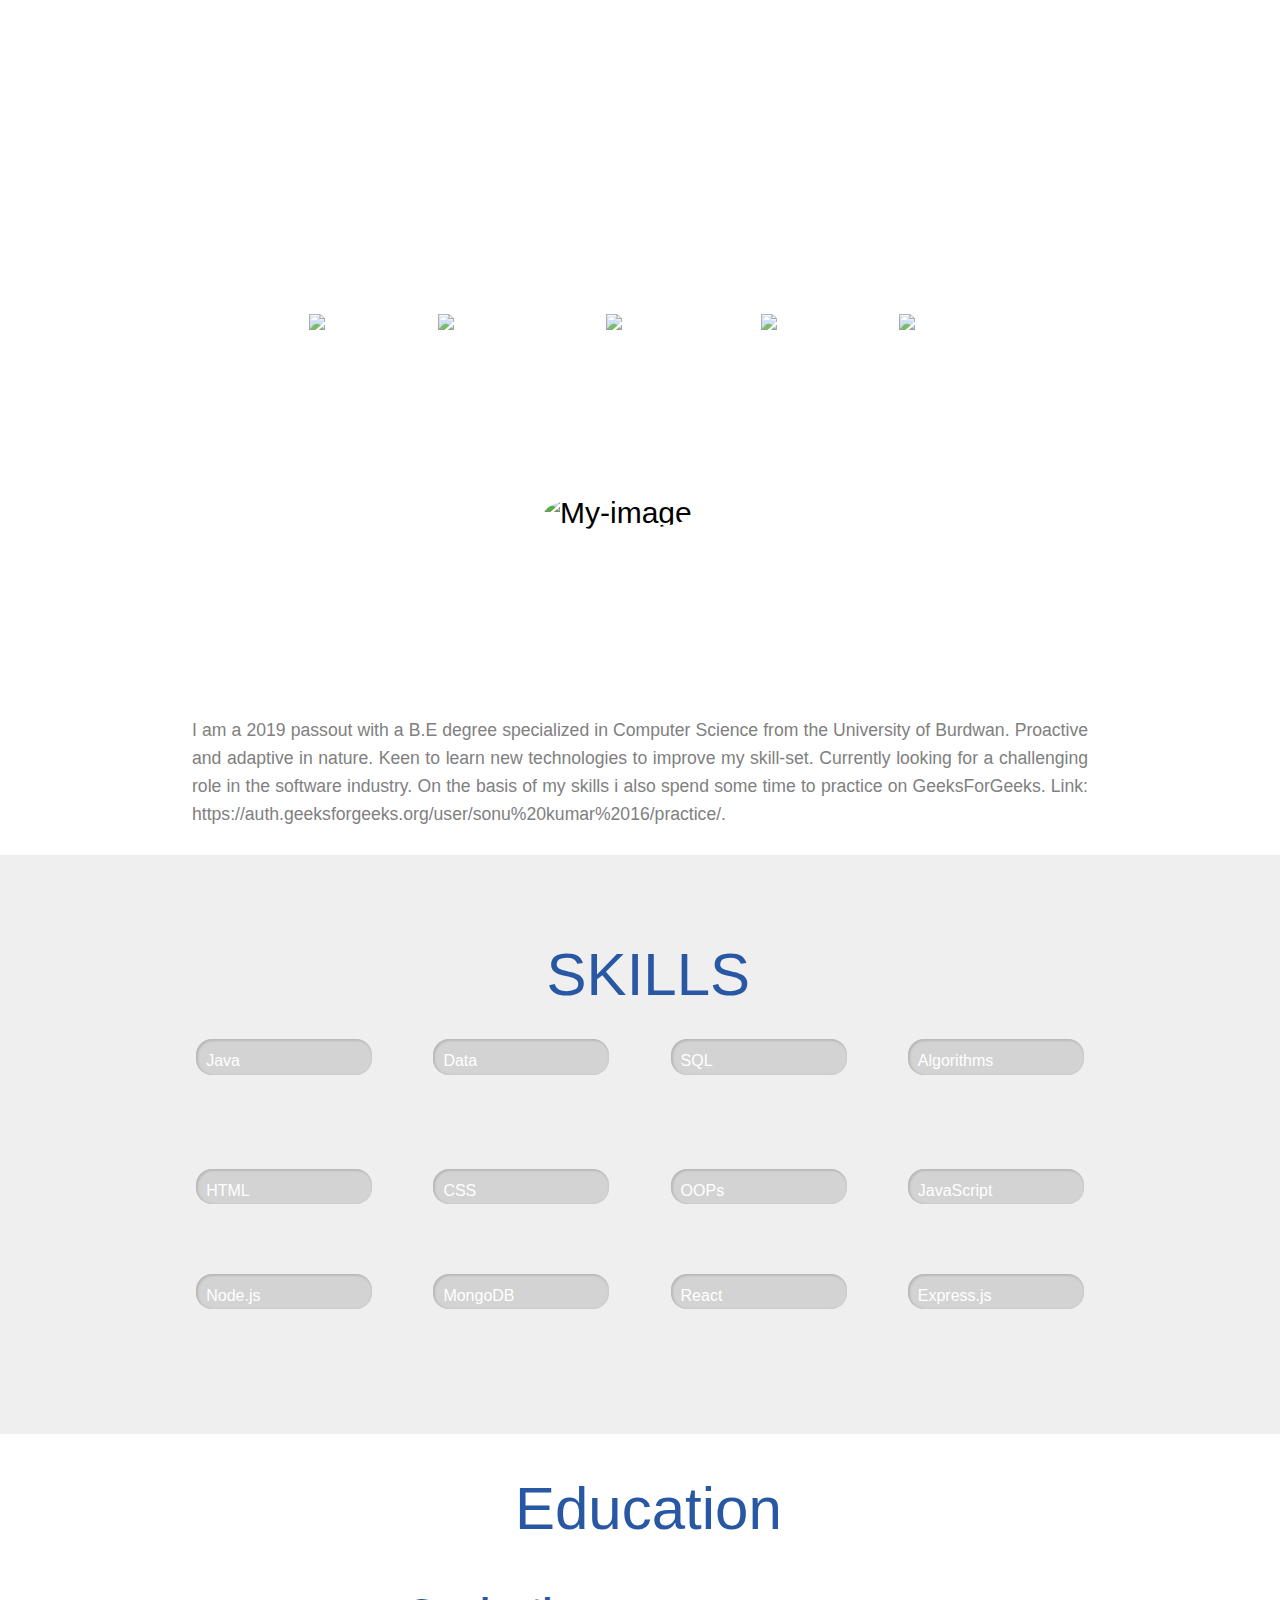
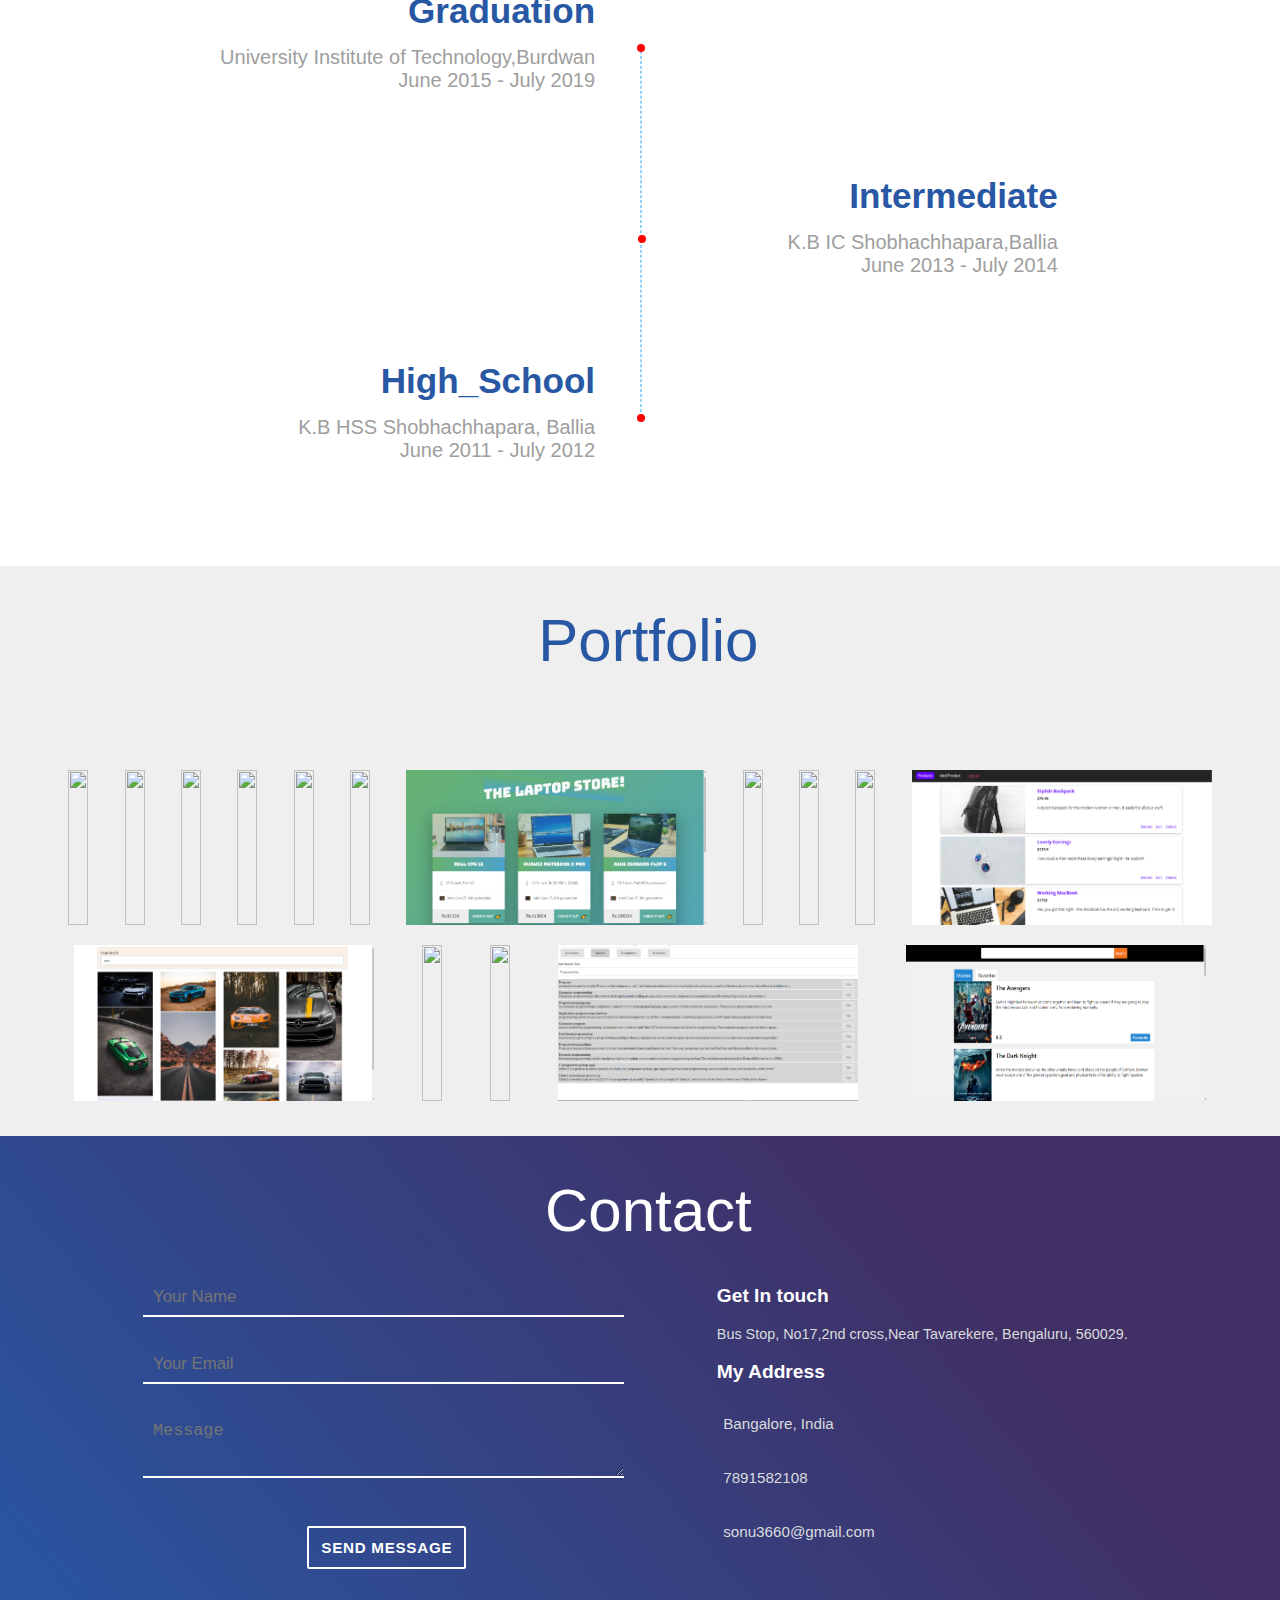
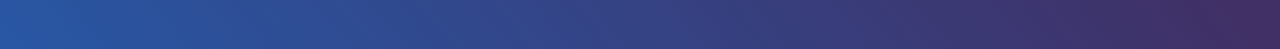
==== commit d40d01b0: "Added Movie app developed  by using react-redux" ====
--- a/index.html
+++ b/index.html
@@ -123,7 +123,7 @@
         </div>
 
         <div class="skill-progress">
-          <div class="sixty-two-percent mb-green" data-bar-width="62">
+          <div class="sixty-two-percent mb-green" data-bar-width="83">
             <div class="skill-name">
               <span> Data Str. </span>
             </div>
@@ -139,7 +139,7 @@
         </div>
 
         <div class="skill-progress">
-          <div class="fifty-five-percent mb-orange" data-bar-width="52">
+          <div class="fifty-five-percent mb-orange" data-bar-width="80">
             <div class="skill-name">
               <span> Algorithms </span>
             </div>
@@ -189,7 +189,7 @@
       
       <div class="skills-display" id="skills-container">
         <div class="skill-progress">
-          <div class="seventy-percent mb-blue" data-bar-width="70">
+          <div class="seventy-percent mb-blue" data-bar-width="92">
             <div class="skill-name">
               <span> Node.js </span>
             </div>
@@ -197,7 +197,7 @@
         </div>
 
         <div class="skill-progress">
-          <div class="eighty-percent mb-orange" data-bar-width="80">
+          <div class="eighty-percent mb-orange" data-bar-width="90">
             <div class="skill-name">
               <span> MongoDB </span>
             </div>
@@ -205,7 +205,7 @@
         </div>
 
         <div class="skill-progress">
-          <div class="fifty-five-percent mb-voil" data-bar-width="52">
+          <div class="fifty-five-percent mb-voil" data-bar-width="83">
             <div class="skill-name">
               <span> React </span>
             </div>
@@ -213,7 +213,7 @@
         </div>
 
         <div class="skill-progress">
-          <div class="sixty-two-percent mb-voil" data-bar-width="62">
+          <div class="sixty-two-percent mb-voil" data-bar-width="73">
             <div class="skill-name">
               <span> Express.js </span>
             </div>
@@ -493,6 +493,17 @@
               <!-- Write here basic details about the project. -->
               <p style="padding-left: 38px; padding-right: 37px; padding-top: 45px; cursor: pointer;">Widgets (By React Hooks)</p>
               <a href="https://diffrent-widgets.netlify.app/" target="_blank" style="padding-left: 80px; padding-right: 80px; padding-top: 40px; cursor: pointer;">Widgets (By React Hooks)</a>
+            </p>
+          </div>
+        </div>
+
+        <div class="portfolio-image-container">
+          <img src="image/projects/Movie App.png">
+          <div class="portfolio-details">
+            <p>
+              <!-- Write here basic details about the project. -->
+              <p style="padding-left: 38px; padding-right: 37px; padding-top: 45px; cursor: pointer;">Movie app(By React-Redux)</p>
+              <a href="https://movie-app-by-react-redux.netlify.app/" target="_blank" style="padding-left: 80px; padding-right: 80px; padding-top: 40px; cursor: pointer;">Movie app (By React-Redux)</a>
             </p>
           </div>
         </div>
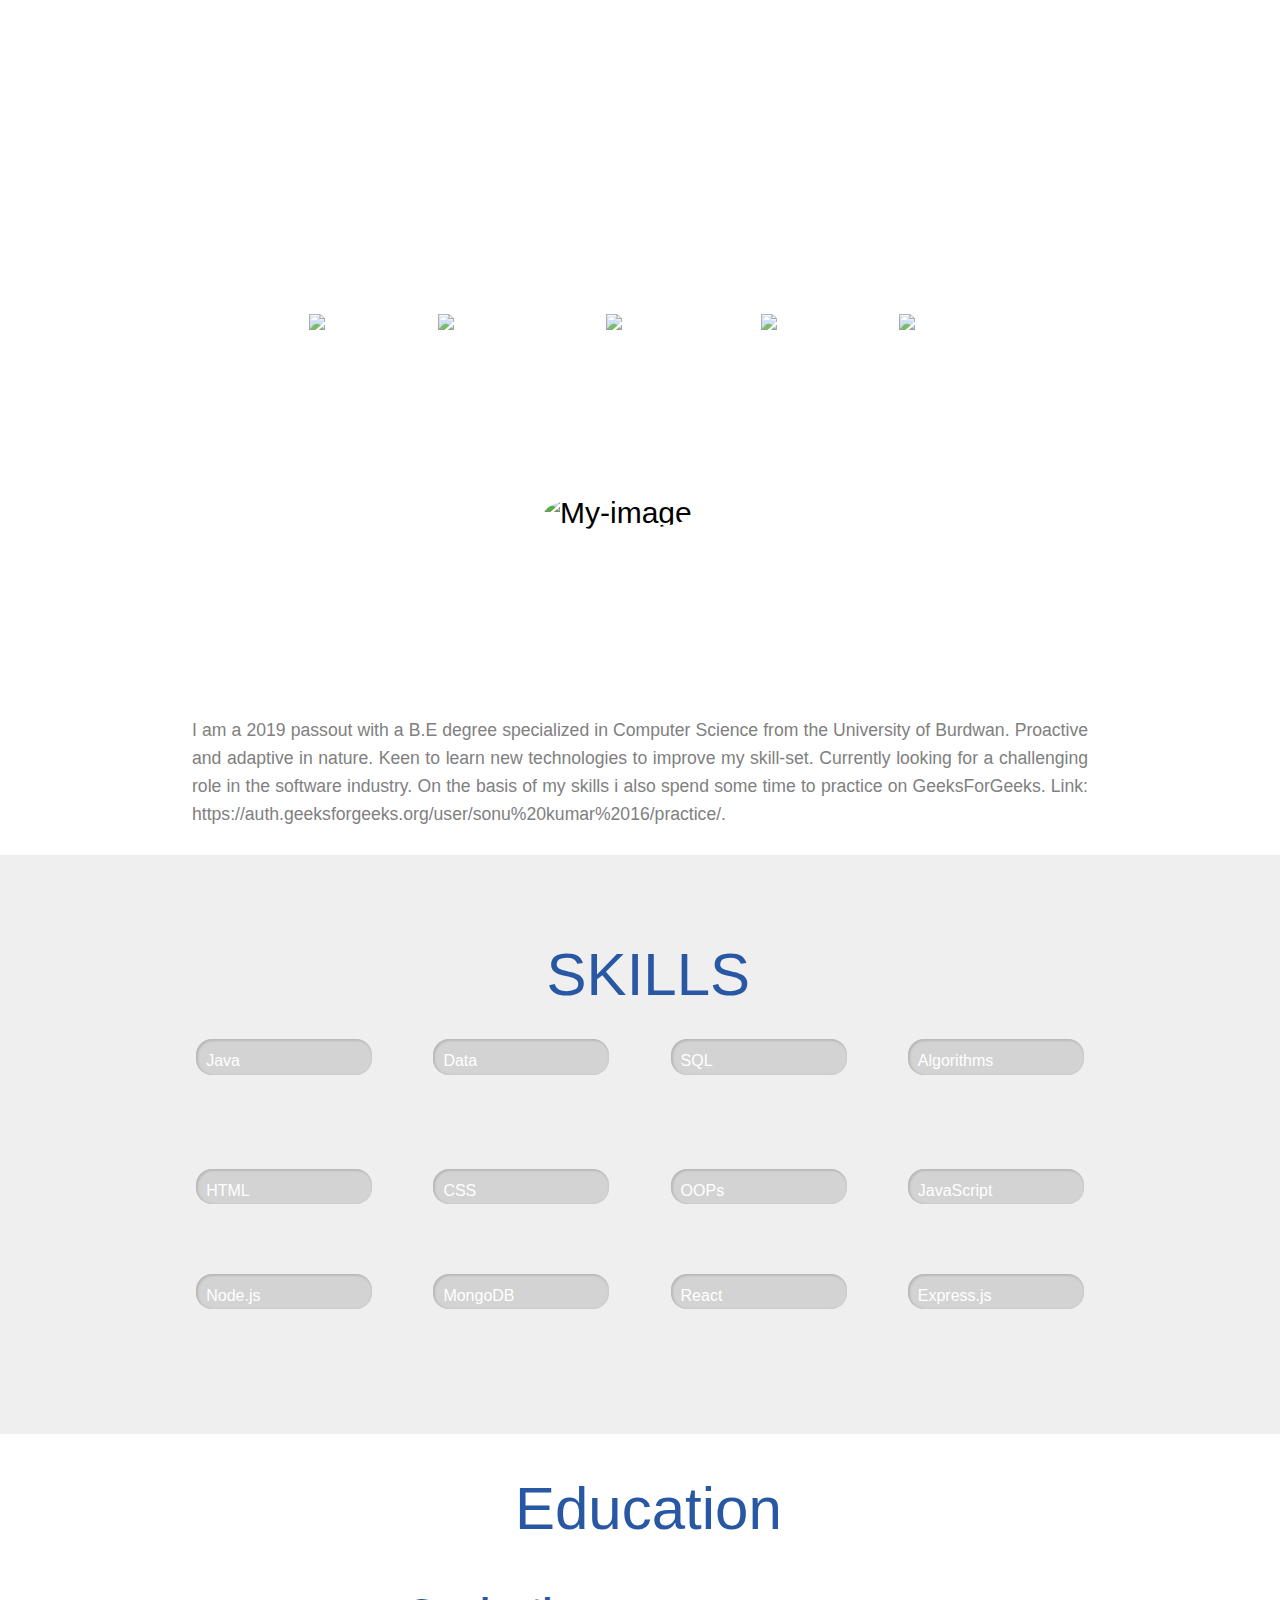
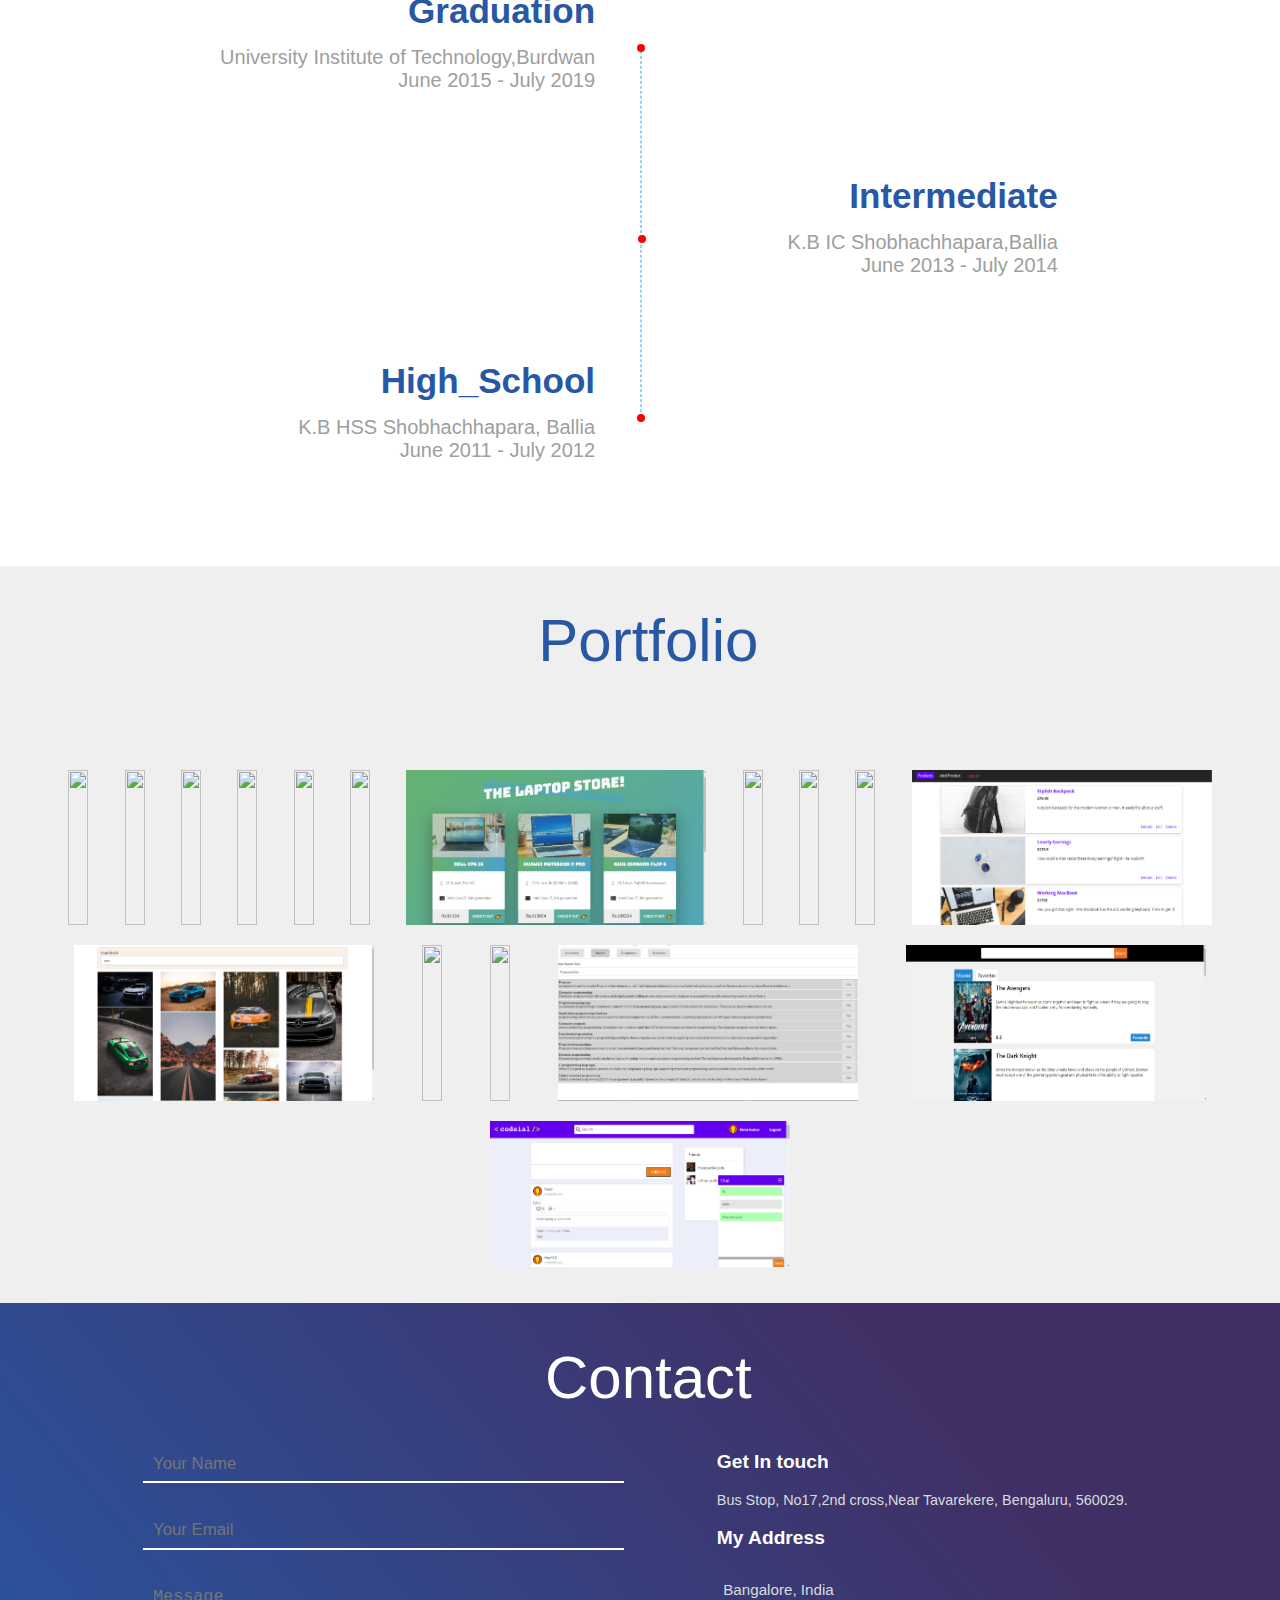
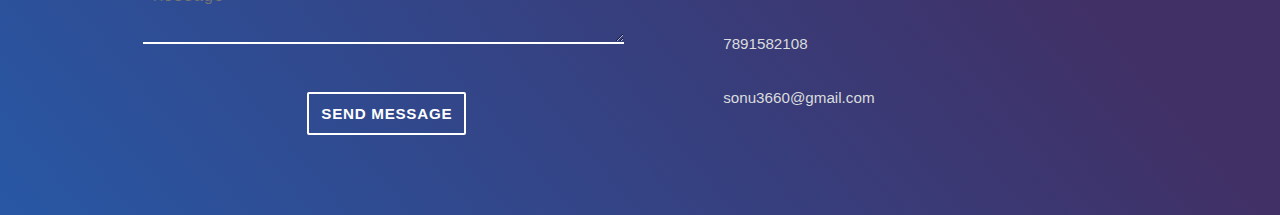
==== commit 33054110: "Added Codeial front-end" ====
--- a/index.html
+++ b/index.html
@@ -432,9 +432,9 @@
           <div class="portfolio-details">
             <p style="padding-left: 90px; padding-right: 90px; cursor: pointer;">
               <!-- Write here basic details about the project. -->
-              <p style="padding-left: 90px; padding-right: 90px; padding-top: 50px; cursor: pointer;">Codeial</p>
+              <p style="padding-left: 10px; padding-right: 10px; padding-top: 35px; cursor: pointer;">Codeial (using Node.js)</p>
               <a href="https://github.com/Sonu-kumar-web/Codeial" target="_blank"
-              style="padding-left: 90px; padding-right: 90px; padding-top: 40px; cursor: pointer;">Codeial</a>
+              style="padding-left: 90px; padding-right: 90px; padding-top: 40px; cursor: pointer;">Codeial (using Node.js)</a>
             </p>
           </div>
         </div>
@@ -480,8 +480,8 @@
           <div class="portfolio-details">
             <p>
               <!-- Write here basic details about the project. -->
-              <p style="padding-left: 38px; padding-right: 37px; padding-top: 45px; cursor: pointer;">YouTube Clone (By React)</p>
-              <a href="https://youtube-clone-by-react.netlify.app/" target="_blank" style="padding-left: 80px; padding-right: 80px; padding-top: 40px; cursor: pointer;">YouTube Clone (By React)</a>
+              <p style="padding-left: 38px; padding-right: 37px; padding-top: 45px; cursor: pointer;">YouTube Clone (UsingReact)</p>
+              <a href="https://youtube-clone-by-react.netlify.app/" target="_blank" style="padding-left: 80px; padding-right: 80px; padding-top: 40px; cursor: pointer;">YouTube Clone (Using React)</a>
             </p>
           </div>
         </div>
@@ -502,8 +502,19 @@
           <div class="portfolio-details">
             <p>
               <!-- Write here basic details about the project. -->
-              <p style="padding-left: 38px; padding-right: 37px; padding-top: 45px; cursor: pointer;">Movie app(By React-Redux)</p>
-              <a href="https://movie-app-by-react-redux.netlify.app/" target="_blank" style="padding-left: 80px; padding-right: 80px; padding-top: 40px; cursor: pointer;">Movie app (By React-Redux)</a>
+              <p style="padding-left: 38px; padding-right: 37px; padding-top: 45px; cursor: pointer;">Movie app(using React-Redux)</p>
+              <a href="https://movie-app-by-react-redux.netlify.app/" target="_blank" style="padding-left: 80px; padding-right: 80px; padding-top: 40px; cursor: pointer;">Movie app (using React-Redux)</a>
+            </p>
+          </div>
+        </div>
+
+        <div class="portfolio-image-container">
+          <img src="image/projects/Codeial by React-Redux.png">
+          <div class="portfolio-details">
+            <p>
+              <!-- Write here basic details about the project. -->
+              <p style="padding-left: 38px; padding-right: 37px; padding-top: 45px; cursor: pointer;">Codeial (using React-Redux)</p>
+              <a href="https://github.com/Sonu-kumar-web/Codeial-by-React-Redux" target="_blank" style="padding-left: 80px; padding-right: 80px; padding-top: 40px; cursor: pointer;">Codeial (using React-Redux)</a>
             </p>
           </div>
         </div>
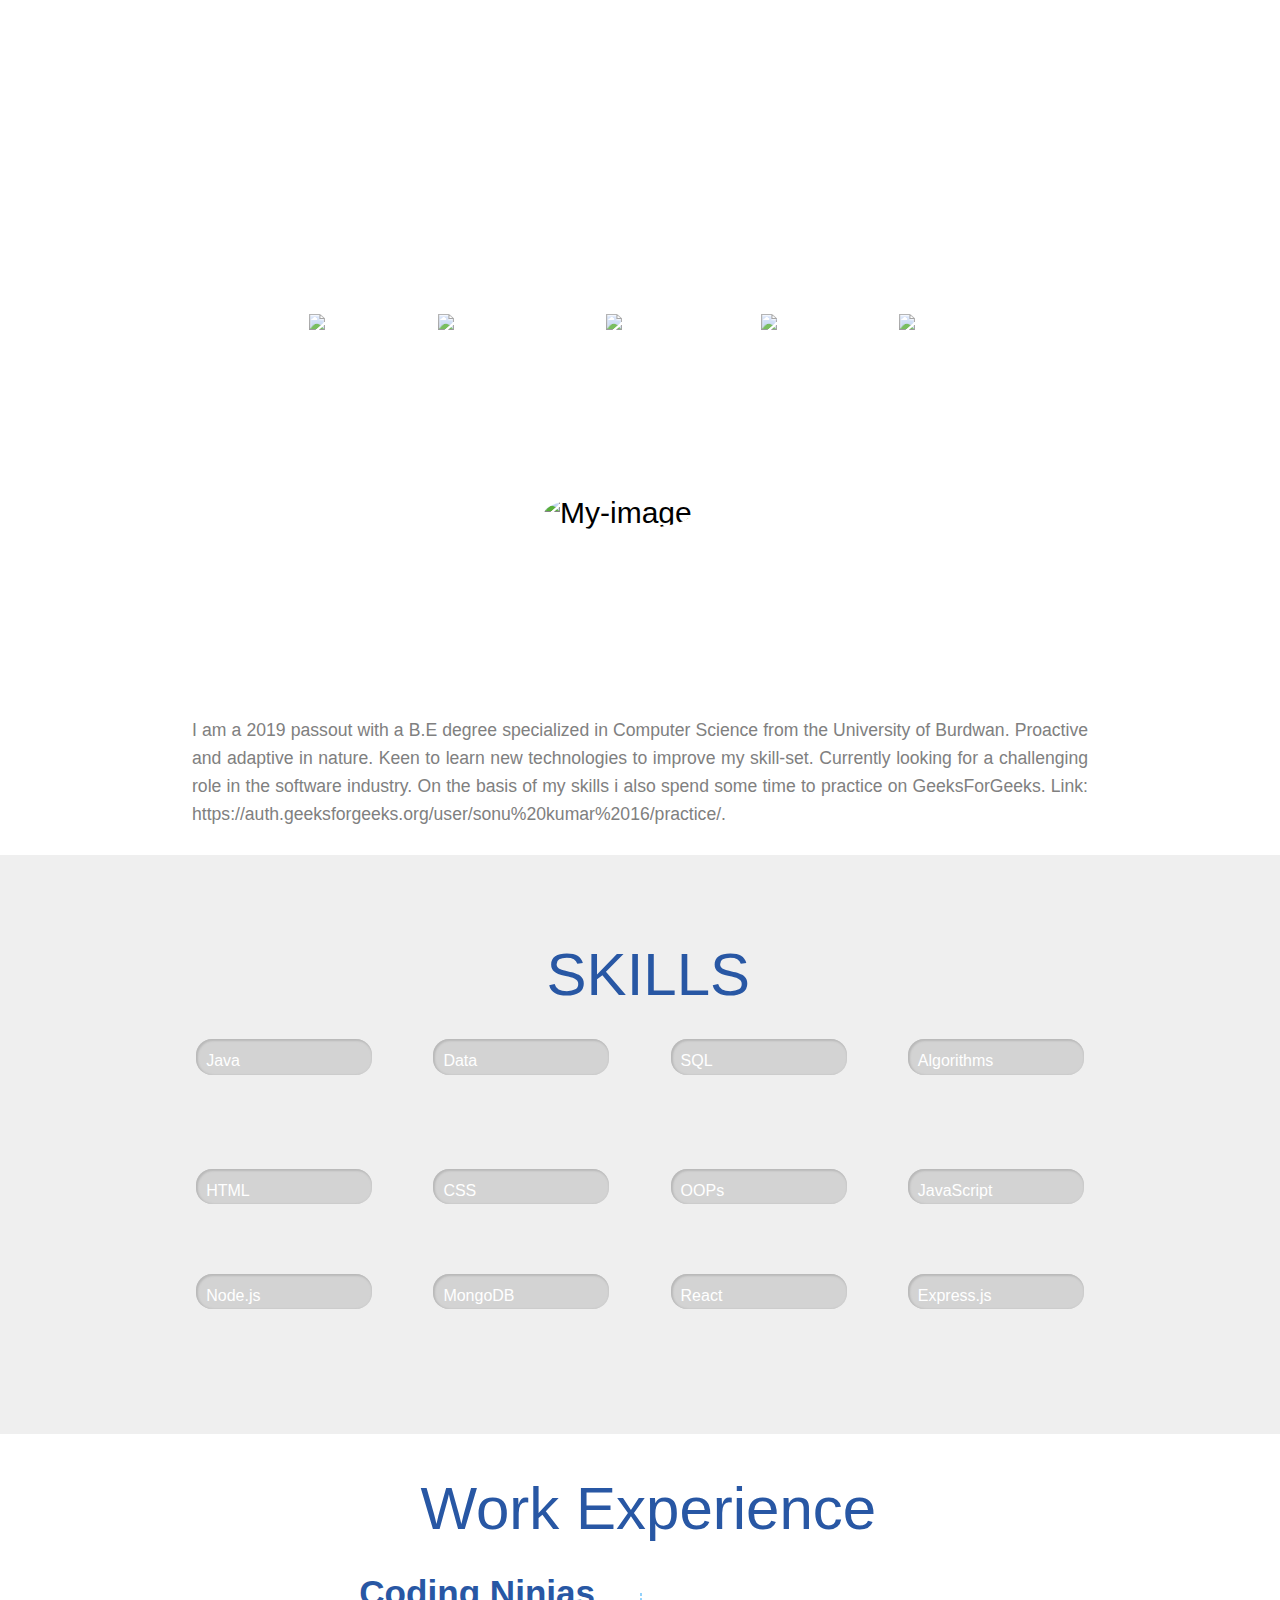
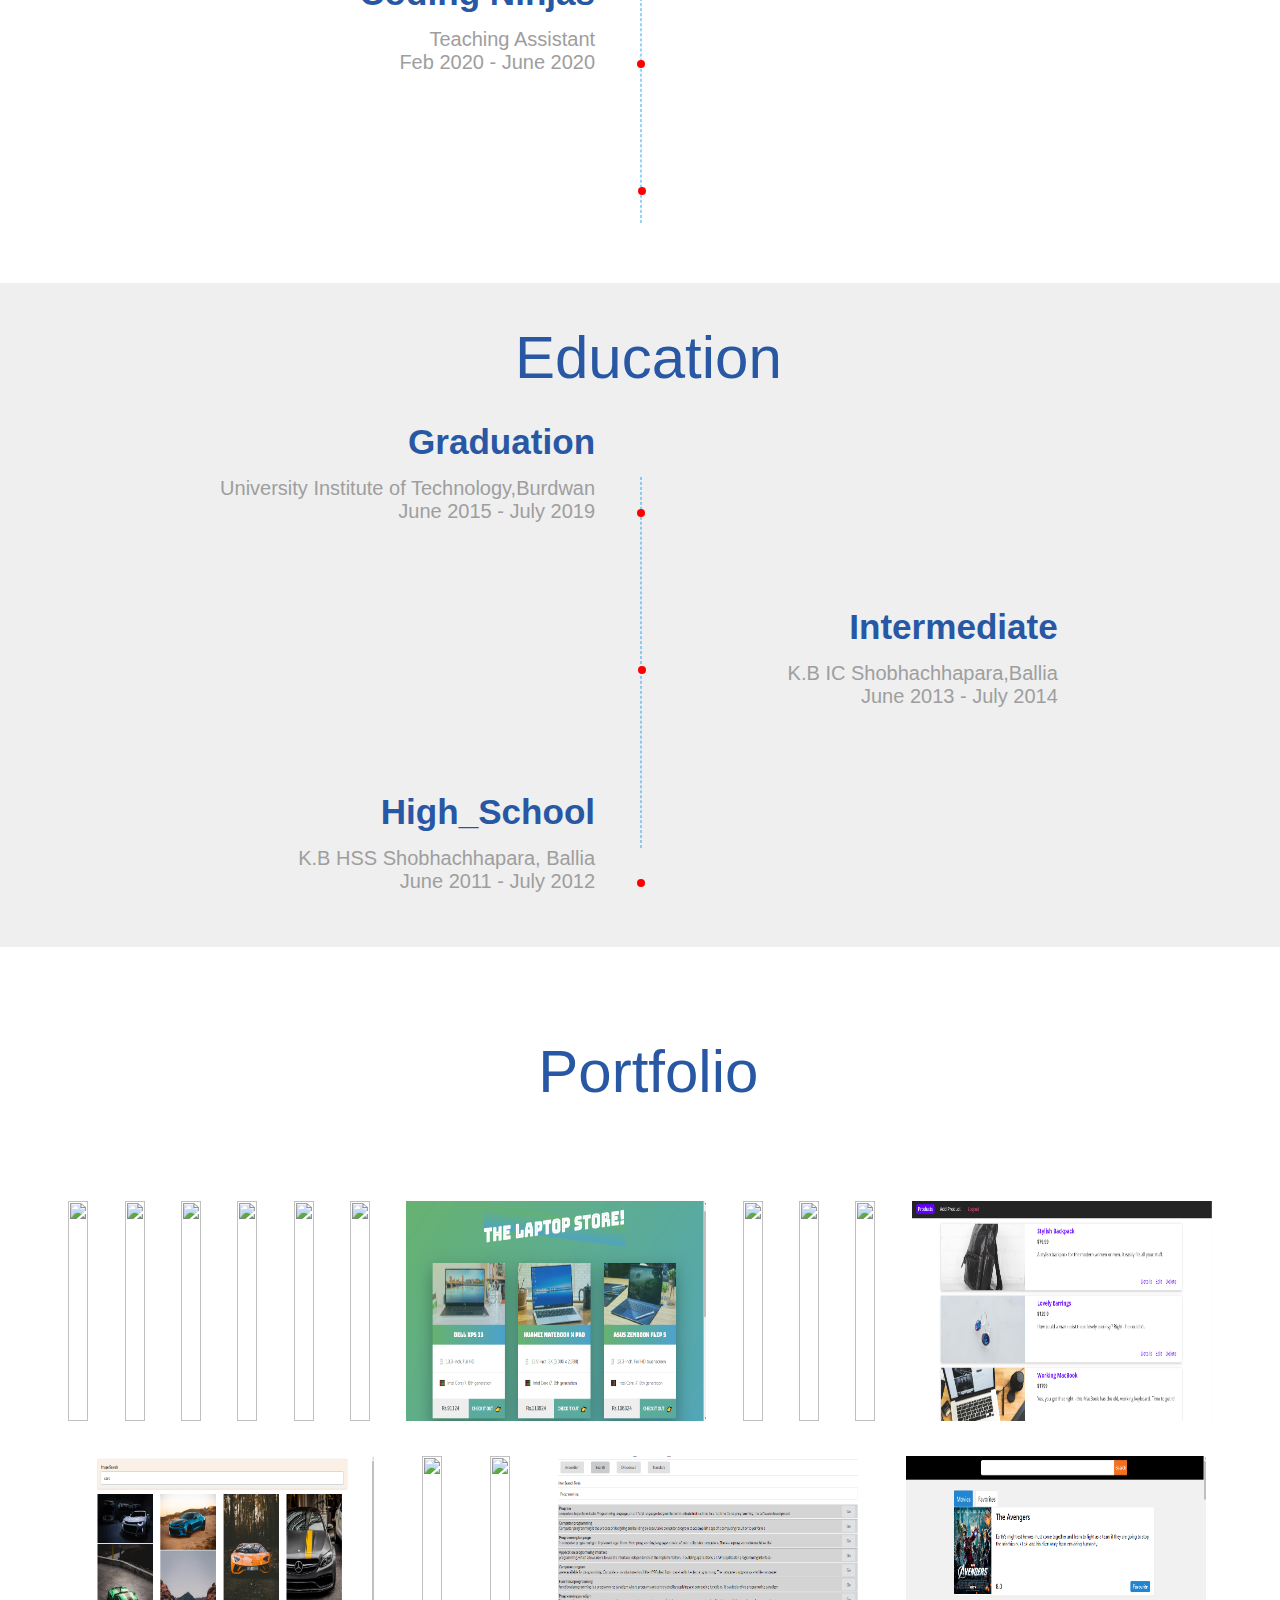
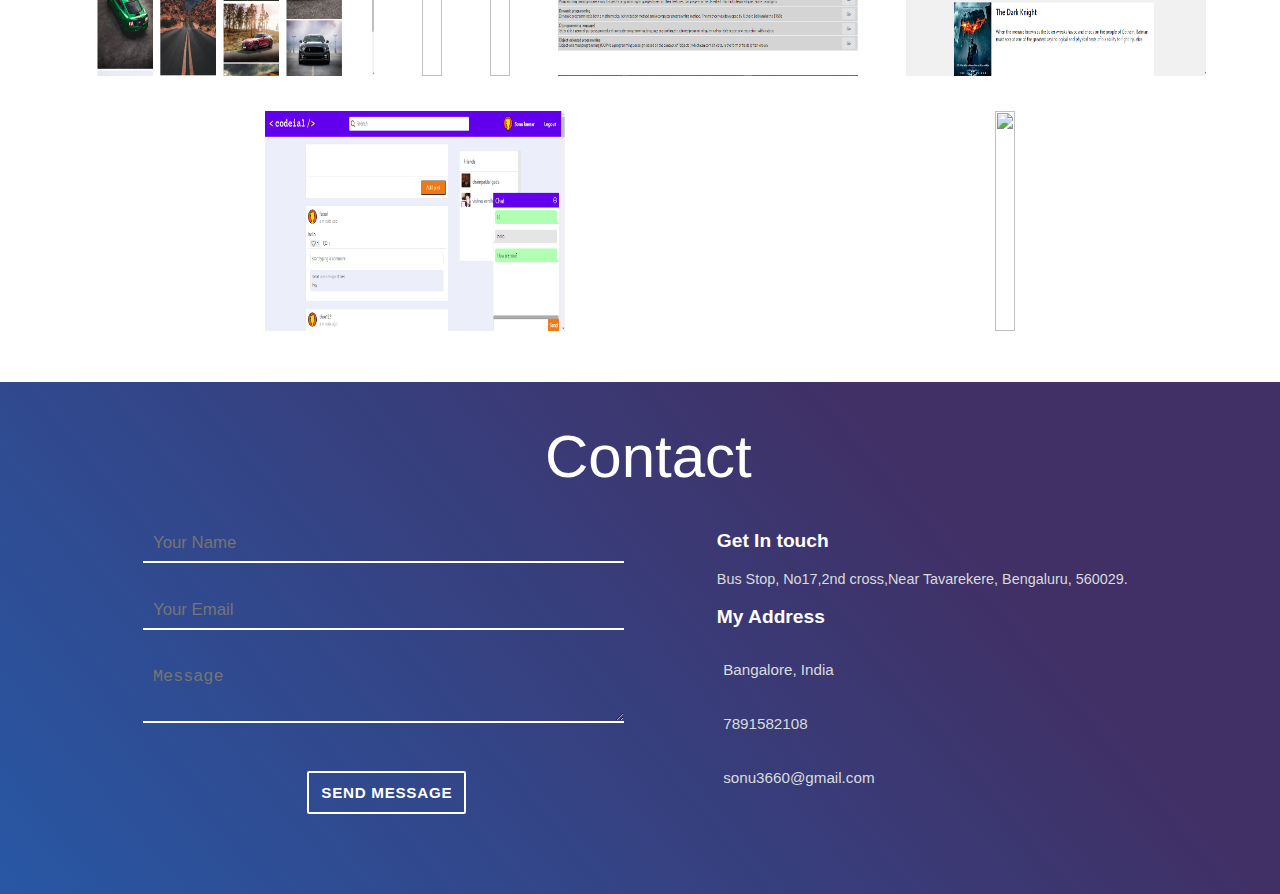
==== commit cbf6483f: "Add experience div" ====
--- a/index.html
+++ b/index.html
@@ -225,7 +225,7 @@
     </section>
 
 
-    <!-- <section id="experience">
+    <section id="experience">
         <h1 class="section-heading mb75px">
             <span>
                 <i class="fas fa-briefcase"></i>
@@ -235,13 +235,20 @@
 
         <div class="timeline">
             <div class="timeline-box">
+              <div class="about-class">
+                <!-- <span><i class="fas fa-school school"></i></span> -->
+                <h3>Coding Ninjas</h3>
+                <p>Teaching Assistant<br>Feb 2020 - June 2020
+                  <!-- <br> Aggregate - 83.66%. -->
+                </p>
+              </div>
             </div>
             <div class="timeline-box">
             </div>
+            <!-- <div class="timeline-box">
+            </div>
             <div class="timeline-box">
-            </div>
-            <div class="timeline-box">
-            </div>
+            </div> -->
             <div class="timeline-divider">
                 <div class="timeline-traveller">
                     <i class="fas fa-plane"></i>
@@ -249,7 +256,7 @@
             </div>
         </div>
 
-      </section> -->
+      </section>
 
 
     <section id="education">
@@ -515,6 +522,17 @@
               <!-- Write here basic details about the project. -->
               <p style="padding-left: 38px; padding-right: 37px; padding-top: 45px; cursor: pointer;">Codeial (using React-Redux)</p>
               <a href="https://github.com/Sonu-kumar-web/Codeial-by-React-Redux" target="_blank" style="padding-left: 80px; padding-right: 80px; padding-top: 40px; cursor: pointer;">Codeial (using React-Redux)</a>
+            </p>
+          </div>
+        </div>
+
+        <div class="portfolio-image-container">
+          <img src="image/projects/Developers (MERN stack).png">
+          <div class="portfolio-details">
+            <p>
+              <!-- Write here basic details about the project. -->
+              <p style="padding-left: 38px; padding-right: 37px; padding-top: 25px; cursor: pointer;">Developers (Full Stack)</p>
+              <a href="https://developers-col.herokuapp.com/" target="_blank" style="padding-left: 80px; padding-right: 80px; padding-top: 30px; cursor: pointer;">Developers (Full Stack)</a>
             </p>
           </div>
         </div>
--- a/style.css
+++ b/style.css
@@ -1,681 +1,664 @@
 body {
-    margin: 0px;
-    font-family: sans-serif;
-    font-size: 30px;
-}
-
-body::-webkit-scrollbar { 
-    display: none; 
+   margin: 0px;
+   font-family: sans-serif;
+   font-size: 30px;
+}
+
+body::-webkit-scrollbar {
+   display: none;
 }
 /*Body header */
 #body-header {
-    height: 70vh;
-    opacity: 0.8;
-    background-image: url(image/macbook_mouse.jpg);
-    background-size: cover;
-    background-position: center;
-    background-attachment: fixed;
-    padding-top: 1.2rem;
-}
-
+   height: 70vh;
+   opacity: 0.8;
+   background-image: url(image/macbook_mouse.jpg);
+   background-size: cover;
+   background-position: center;
+   background-attachment: fixed;
+   padding-top: 1.2rem;
+}
 
 /* Horizontal Lists */
-.text-center{
-    text-align: center;
+.text-center {
+   text-align: center;
 }
 .bars {
-    color: white;
-    margin: 0;
-    margin-right: 5%;
-    display: none;
+   color: white;
+   margin: 0;
+   margin-right: 5%;
+   display: none;
 }
 
 .bars i {
-    font-size: 2rem;
-}
-
-.dropdown-list{
-    margin: 0;
-    display: none;
-    background-color: #828470;
-    box-shadow: 0px 4px 8px 1px #535547;
+   font-size: 2rem;
+}
+
+.dropdown-list {
+   margin: 0;
+   display: none;
+   background-color: #828470;
+   box-shadow: 0px 4px 8px 1px #535547;
 }
 
 .dropdown-list ul {
-    margin: 0.2rem 0.2rem;
-    text-align: left;
-    padding: 0px 0.8rem;
+   margin: 0.2rem 0.2rem;
+   text-align: left;
+   padding: 0px 0.8rem;
 }
 
 .dropdown-menu:hover .dropdown-list {
-    display: block;
-    position: absolute;
-    right: 3%;
+   display: block;
+   position: absolute;
+   right: 3%;
 }
 
 .dropdown-list li {
-    margin: 0.4rem 0px;
+   margin: 0.4rem 0px;
 }
 
 .no-list-style {
-    list-style: none;
+   list-style: none;
 }
 
 .no-list-style li {
-    font-weight: 100;
-    font-size: 0.9rem;
+   font-weight: 100;
+   font-size: 0.9rem;
 }
 
 .no-list-style li a {
-    list-style: none;
-    color: white;
-    text-decoration: none;
+   list-style: none;
+   color: white;
+   text-decoration: none;
 }
 
 .horizontal-list {
-    padding-left: 0px;
-    margin: 0px;
+   padding-left: 0px;
+   margin: 0px;
 }
 
 .horizontal-list li {
-    display: inline-block;
-    margin: 0px 8px 8px 0px;
-}
-
+   display: inline-block;
+   margin: 0px 8px 8px 0px;
+}
 
 .nav-menu li a {
-    transition: color 0.5s, border-bottom 4s;
+   transition: color 0.5s, border-bottom 4s;
 }
 
 .nav-menu li a:hover {
-    color: lightgrey;
-    border-bottom: 1px solid black;
-}
-.text-right{
-    text-align: right;
+   color: lightgrey;
+   border-bottom: 1px solid black;
+}
+.text-right {
+   text-align: right;
 }
 
 /* Name and social icons*/
 #social-container {
-    margin-top: 20vh;
+   margin-top: 20vh;
 }
 
 #my-name {
-    font-size: 3rem;
-    letter-spacing: 0.1rem;
-    color: white;
-    font-weight: 700;
-    margin-bottom: 0.5rem;
+   font-size: 3rem;
+   letter-spacing: 0.1rem;
+   color: white;
+   font-weight: 700;
+   margin-bottom: 0.5rem;
 }
 
 .social-icons li {
-    border-radius: 50%;
+   border-radius: 50%;
 }
 
 .social-icons li:hover {
-    box-shadow: 0px 0px 6px 4px rgba(230, 196, 196, 0.3);
+   box-shadow: 0px 0px 6px 4px rgba(230, 196, 196, 0.3);
 }
 
 .social-icons li a i {
-    padding: 10px;
-    font-size: 1rem;
-    border-radius: 50%;
+   padding: 10px;
+   font-size: 1rem;
+   border-radius: 50%;
 }
 
 .social-icons li a i:hover {
-    box-shadow: 0px 0px 6px 4px rgba(230, 196, 196, 0.3);
+   box-shadow: 0px 0px 6px 4px rgba(230, 196, 196, 0.3);
 }
 
 .social-icons li a img {
-    width: 1rem;
-    padding: 8px;
+   width: 1rem;
+   padding: 8px;
 }
 
 #about {
-    height: auto;
-    width: 100%;
-    position: relative;
+   height: auto;
+   width: 100%;
+   position: relative;
 }
 
 #my-dp {
-    height: 12rem;
-    width: 12rem;
-    margin: auto;
-    margin-top: -17vh;
+   height: 12rem;
+   width: 12rem;
+   margin: auto;
+   margin-top: -17vh;
 }
 
 #my-dp img {
-    height: 100%;
-    width: 100%;
-    border-radius: 50%;
+   height: 100%;
+   width: 100%;
+   border-radius: 50%;
 }
 
 #about-para {
-    padding: 10px;
-    width: 70%;
-    height: 100%;
-    margin: auto;
-    font-family: Arial, Helvetica, sans-serif;
-    text-align: justify;
-    color: grey;
-    line-height: 28px;
-    font-weight: 100;
-    font-size: 1.1rem;
+   padding: 10px;
+   width: 70%;
+   height: 100%;
+   margin: auto;
+   font-family: Arial, Helvetica, sans-serif;
+   text-align: justify;
+   color: grey;
+   line-height: 28px;
+   font-weight: 100;
+   font-size: 1.1rem;
 }
 
 /* section classes */
 section {
-    width: 100%;
-    display: flex;
-    flex-direction: column;
-    align-items: center;
+   width: 100%;
+   display: flex;
+   flex-direction: column;
+   align-items: center;
 }
 
 section:nth-child(2n) {
-    background-color: #9e9b9b29;
-}
-
-section:nth-child(2n+1) {
-    background-color: white;
+   background-color: #9e9b9b29;
+}
+
+section:nth-child(2n + 1) {
+   background-color: white;
 }
 
 .section-heading {
-    width: auto;
-    padding: 20px 10px 10px;
-    font-weight: 400;
-    /* margin-top:-20px */
-    margin: 10px auto;
+   width: auto;
+   padding: 20px 10px 10px;
+   font-weight: 400;
+   /* margin-top:-20px */
+   margin: 10px auto;
 }
 
 .section-heading span {
-    /* font-size: 40px; */
-    font-size: var(--section-heading-font-size);
-    color: #2857a4;
-    display: inline-block;
-    padding-top: 10px;
-    margin-right: 0.5rem;
+   /* font-size: 40px; */
+   font-size: var(--section-heading-font-size);
+   color: #2857a4;
+   display: inline-block;
+   padding-top: 10px;
+   margin-right: 0.5rem;
 }
 
 /* skills section */
 .skills-display {
-    width: 75%;
-    padding: 10px;
-    margin-bottom: 30px;
-    display: flex;
-    flex-wrap: wrap;
-    justify-content: space-evenly;
-    margin-top: -10vh;
-    margin-bottom: 10vh;
+   width: 75%;
+   padding: 10px;
+   margin-bottom: 30px;
+   display: flex;
+   flex-wrap: wrap;
+   justify-content: space-evenly;
+   margin-top: -10vh;
+   margin-bottom: 10vh;
 }
 
 /* Common Margin Classes */
 .mb75px {
-    margin-bottom: 75px;
+   margin-bottom: 75px;
 }
 
 .skill-progress {
-    width: 11rem;
-    height: 2.2rem;
-    background-color: lightgrey;
-    border-radius: 1rem;
-    box-shadow: 1px 1px 2px 1px #b9b9b9 inset;
-    margin: 25px;
-    overflow: hidden;
-}
-
-.skill-progress>div {
-    border-radius: 20px 0px 0px 20px;
+   width: 11rem;
+   height: 2.2rem;
+   background-color: lightgrey;
+   border-radius: 1rem;
+   box-shadow: 1px 1px 2px 1px #b9b9b9 inset;
+   margin: 25px;
+   overflow: hidden;
+}
+
+.skill-progress > div {
+   border-radius: 20px 0px 0px 20px;
 }
 
 .skill-name span {
-    color: white;
-    font-size: 1rem;
-    margin-left: 10px;
+   color: white;
+   font-size: 1rem;
+   margin-left: 10px;
 }
 
 /* Common Margin Classes */
 .mb75px {
-    margin-bottom: 75px;
+   margin-bottom: 75px;
 }
 
 /*common color classes */
 .text-highlight {
-    color: #2857a4;
-    font-weight: 600;
-
+   color: #2857a4;
+   font-weight: 600;
 }
 
 .mb-blue {
-    background-color: #2857a4;
+   background-color: #2857a4;
 }
 
 .mb-green {
-    background-color: #0ed07b;
+   background-color: #0ed07b;
 }
 
 .mb-orange {
-    background-color: #FF5722;
+   background-color: #ff5722;
 }
 
 .mb-voil {
-    background-color: #9C27B0;
+   background-color: #9c27b0;
 }
 
 /*Percentage Classes */
 .eighty-one-percent {
-    width: 81%;
-    height: inherit;
+   width: 81%;
+   height: inherit;
 }
 
 .eighty-two-percent {
-    width: 62%;
-    height: inherit;
+   width: 62%;
+   height: inherit;
 }
 
 .eigthy-seven-percent {
-    width: 87%;
-    height: inherit;
+   width: 87%;
+   height: inherit;
 }
 
 .seventy-percent {
-    width: 70%;
-    height: inherit;
+   width: 70%;
+   height: inherit;
 }
 
 .sixty-percent {
-    width: 60%;
-    height: inherit;
+   width: 60%;
+   height: inherit;
 }
 
 .ninty-percent {
-    width: 90%;
-    height: inherit;
+   width: 90%;
+   height: inherit;
 }
 
 .fifty-five-percent {
-    width: 55%;
-    height: inherit;
+   width: 55%;
+   height: inherit;
 }
 
 .eigthy-two-percent {
-    width: 82%;
-    height: inherit;
+   width: 82%;
+   height: inherit;
 }
 
 /* Portfolio Section */
 #portfolio {
-    margin-top: 50px;
+   margin-top: 50px;
 }
 
 #portfolio-container {
-    box-sizing: border-box;
-    display: flex;
-    flex-wrap: wrap;
-    width: 100%;
-    padding: 0 50px;
-    margin-bottom: 2%;
-    justify-content: space-around;
+   box-sizing: border-box;
+   display: flex;
+   flex-wrap: wrap;
+   width: 100%;
+   padding: 0 50px;
+   margin-bottom: 2%;
+   justify-content: space-around;
 }
 
 .portfolio-image-container {
-    max-width: 300px;
-    overflow: hidden;
-    margin: 10px;
-    background-size: cover;
-    background-repeat: no-repeat;
-    position: relative;
+   max-width: 300px;
+   height: 220px;
+   overflow: hidden;
+   padding-bottom: 15px;
+   margin: 10px;
+   background-size: cover;
+   background-repeat: no-repeat;
+   position: relative;
 }
 
 .portfolio-image-container img {
-    width: 100%;
-    height: 100%;
+   width: 100%;
+   height: 100%;
 }
 
 .portfolio-details {
-    transition: all 0.5s ease-in-out;
-    position: absolute;
-    top: 0;
-    left: 0;
-    height: 100%;
-    color: transparent;
-    text-align: center;
-    padding: 10px;
+   transition: all 0.5s ease-in-out;
+   position: absolute;
+   top: 0;
+   left: 0;
+   height: 100%;
+   color: transparent;
+   text-align: center;
+   padding: 10px;
 }
 
 .portfolio-details a {
-    transition: all 0.5s ease-in-out;
-    position: absolute;
-    top: 0;
-    left: 0;
-    height: 100%;
-    color: transparent;
-    text-align: center;
-    padding: 10px;
+   transition: all 0.5s ease-in-out;
+   position: absolute;
+   top: 0;
+   left: 0;
+   height: 100%;
+   color: transparent;
+   text-align: center;
+   padding: 10px;
 }
 
 .portfolio-image-container:hover {
-    box-shadow: 0 0 20px #74ADC8;
+   box-shadow: 0 0 20px #74adc8;
 }
 
 .portfolio-image-container:hover .portfolio-details {
-    background-color: #80808078;
-    color: white;
+   background-color: #80808078;
+   color: white;
 }
 
 /* Contact Form */
 #contact {
-    background-color: #0abcf9;
-    background-image: linear-gradient(50deg, #2857a4 0%, #403066 74%);
-    color: white;
-    padding-bottom: 40px;
+   background-color: #0abcf9;
+   background-image: linear-gradient(50deg, #2857a4 0%, #403066 74%);
+   color: white;
+   padding-bottom: 40px;
 }
 
 #contact h1,
 #contact h1 span {
-    color: white;
+   color: white;
 }
 
 #contact-form {
-    margin-left: 20%;
+   margin-left: 20%;
 }
 
 #contact-container {
-    display: flex;
+   display: flex;
 }
 
 #my-details-container {
-    width: 35%;
-    margin-left: 6%;
+   width: 35%;
+   margin-left: 6%;
 }
 
 #my-details-container h3 {
-    color: white;
-    font-weight: 550;
-    font-size: 1.2rem;
+   color: white;
+   font-weight: 550;
+   font-size: 1.2rem;
 }
 
 #contact-form-container {
-    width: 50%;
+   width: 50%;
 }
 
 #my-details-container p {
-    color: #d9dcdd;
-    font-size: 0.9rem;
+   color: #d9dcdd;
+   font-size: 0.9rem;
 }
 
 .my-details-info-container {
-    margin-bottom: 20px;
-    color: #d9dcdd;
+   margin-bottom: 20px;
+   color: #d9dcdd;
 }
 
 .my-details-info-container span {
-    margin-left: 0.4rem;
-    font-size: 0.95rem;
+   margin-left: 0.4rem;
+   font-size: 0.95rem;
 }
 
 .my-details-info-container i {
-    color: white;
+   color: white;
 }
 
 .my-details-icon {
-    width: 1rem;
-    height: 1rem;
-    vertical-align: bottom;
-    margin-right: 0.5rem;
+   width: 1rem;
+   height: 1rem;
+   vertical-align: bottom;
+   margin-right: 0.5rem;
 }
 
 #contact-form input,
 textarea {
-    max-width: 90%;
-    margin: 15px;
-    padding: 4px 10px;
-    border: 0px solid transparent;
-    border-bottom: 2px solid white;
-    color: var(--contact-light-text-color);
-    background: transparent;
-    width: 90%;
-    line-height: 1.6;
-    font-size: 1.05rem;
+   max-width: 90%;
+   margin: 15px;
+   padding: 4px 10px;
+   border: 0px solid transparent;
+   border-bottom: 2px solid white;
+   color: var(--contact-light-text-color);
+   background: transparent;
+   width: 90%;
+   line-height: 1.6;
+   font-size: 1.05rem;
 }
 
 #contact-form button[type="submit"] {
-    background: transparent;
-    font-size: 0.95rem;
-    border: 2px solid white;
-    margin-top: 5%;
-    margin-left: 35%;
-    border-radius: 2px;
-    color: white;
-    font-family: sans-serif;
-    font-weight: 700;
-    letter-spacing: 0.046875em;
-    line-height: 1;
-    padding: 0.8em 0.8em 0.78em;
-    text-transform: uppercase;
+   background: transparent;
+   font-size: 0.95rem;
+   border: 2px solid white;
+   margin-top: 5%;
+   margin-left: 35%;
+   border-radius: 2px;
+   color: white;
+   font-family: sans-serif;
+   font-weight: 700;
+   letter-spacing: 0.046875em;
+   line-height: 1;
+   padding: 0.8em 0.8em 0.78em;
+   text-transform: uppercase;
 }
 
 #contact-form button:hover {
-    background: white;
-    color: #13386fe0;
+   background: white;
+   color: #13386fe0;
 }
 
 #contact .social-icons li a i {
-
-    font-size: 1.2rem;
-    margin: 40px 10px 10px;
-    padding: 10px 14px 20px 10px;
-
+   font-size: 1.2rem;
+   margin: 40px 10px 10px;
+   padding: 10px 14px 20px 10px;
 }
 
 input:focus,
 select:focus,
 textarea:focus,
 button:focus {
-    outline: none;
+   outline: none;
 }
 
 /*common color classes */
 .text-highlight {
-    color: #2857a4;
-    font-weight: 600;
-
+   color: #2857a4;
+   font-weight: 600;
 }
 
 .mb-blue {
-    background-color: #2857a4;
+   background-color: #2857a4;
 }
 
 .mb-orange {
-    background-color: #ff5722;
-}
-
+   background-color: #ff5722;
+}
 
 .mb-teal {
-    background-color: #009688;
+   background-color: #009688;
 }
 
 .mb-light-purple {
-    background-color: #93738c;
+   background-color: #93738c;
 }
 
 .m-blue {
-    color: #2857a4;
+   color: #2857a4;
 }
 
 /*Common Percent classes*/
 .eighty-percent {
-    height: inherit;
-    width: 80%;
+   height: inherit;
+   width: 80%;
 }
 
 .eighty-five-percent {
-    height: inherit;
-    width: 80%;
+   height: inherit;
+   width: 80%;
 }
 
 .seventy-five-percent {
-    height: inherit;
-    width: 75%;
+   height: inherit;
+   width: 75%;
 }
 
 /* common margin classes */
 .m0 {
-    margin: 0;
+   margin: 0;
 }
 
 /*Timeline*/
 
 .timeline {
-    position: relative;
-    width: 75%;
-    margin-top: -8vh;
-    /* border: 2px solid black; */
-
+   position: relative;
+   width: 75%;
+   margin-top: -10vh;
+   /* border: 2px solid black; */
 }
 
 .timeline-box {
-    position: relative;
-    margin: 5px;
-    width: 40%;
-    left: 4.8%;
-    min-height: 150px;
-    /* border: 2px solid black; */
+   position: relative;
+   margin: 5px;
+   width: 40%;
+   left: 4.8%;
+   min-height: 150px;
+   /* border: 2px solid black; */
 }
 
 .timeline-box:nth-child(2n) {
-    left: 53%;
-}
-
-.timeline-box:nth-child(2n+1)::after {
-    content: '';
-    position: absolute;
-    top: 35%;
-    right: -13%;
-    border-radius: 50%;
-    width: 0.5rem;
-    height: 0.5rem;
-    background-color: red;
-    z-index: 1;
-
-}
-
+   left: 53%;
+}
+
+.timeline-box:nth-child(2n + 1)::after {
+   content: "";
+   position: absolute;
+   top: 58%;
+   right: -13%;
+   border-radius: 50%;
+   width: 0.5rem;
+   height: 0.5rem;
+   background-color: red;
+   z-index: 1;
+}
 
 .timeline-box:nth-child(2n)::after {
-    content: '';
-    position: absolute;
-    top: 39%;
-    left: -9.3%;
-    border-radius: 50%;
-    width: 0.5rem;
-    height: 0.5rem;
-    background-color: red;
-    z-index: 1;
+   content: "";
+   position: absolute;
+   top: 39%;
+   left: -9.3%;
+   border-radius: 50%;
+   width: 0.5rem;
+   height: 0.5rem;
+   background-color: red;
+   z-index: 1;
 }
 
 .timeline-divider {
-    position: absolute;
-    height: 66%;
-    width: 0;
-    border: 1px dashed #0096fa6b;
-    top: 16%;
-    left: 50%;
-}
-
-@media screen and (max-width : 600px) {
-    .timeline-divider {
-        left: 9.3%;
-    }
-
-    .timeline-box {
-        left: 15% ! important;
-        width: 80%;
-    }
-
-    .timeline-box:nth-child(2n+1)::after {
-        left: -9.5% ! important;
-    }
-
-    html {
-        font-size: 15px;
-    }
+   position: absolute;
+   height: 66%;
+   width: 0;
+   border: 1px dashed #0096fa6b;
+   top: 16%;
+   left: 50%;
+}
+
+@media screen and (max-width: 600px) {
+   .timeline-divider {
+      left: 9.3%;
+   }
+
+   .timeline-box {
+      left: 15% !important;
+      width: 80%;
+   }
+
+   .timeline-box:nth-child(2n + 1)::after {
+      left: -9.5% !important;
+   }
+
+   html {
+      font-size: 15px;
+   }
 }
 
 .timeline-traveller {
-    position: sticky;
-    top: 35%;
-    transform: rotate(90deg);
-    z-index: 2;
-    color: black;
-
+   position: sticky;
+   top: 35%;
+   transform: rotate(90deg);
+   z-index: 2;
+   color: black;
 }
 
 .about-class {
-    color: #2857a4;
-    text-align: right;
-    display: inline;
+   color: #2857a4;
+   text-align: right;
+   display: inline;
 }
 
 .about-class p {
-    color: #2857a4;
-    text-align: right;
-    font-size: 20px;
-    margin-top: -20px;
-    color: #9e9e9e;
-}
-
+   color: #2857a4;
+   text-align: right;
+   font-size: 20px;
+   margin-top: -20px;
+   color: #9e9e9e;
+}
 
 @media only screen and (max-width: 572px) {
-    
-    .timeline-box {
-        width: 100%;
-        left: 10% !important;
-    }
-
-    .bars {
-        display: block;
-    }
-    
-    
-    .nav-menu {
-        display: none;
-    } 
-}
-
-
+   .timeline-box {
+      width: 100%;
+      left: 10% !important;
+   }
+
+   .bars {
+      display: block;
+   }
+
+   .nav-menu {
+      display: none;
+   }
+}
 
 @media only screen and (max-width: 768px) {
-
-
-    .timeline-box {
-        width: 90%;
-        left: 15.5% !important;
-    }
-
-    .timeline-box::after {
-        left: -9.3% !important;
-    }
-
-    #timeline-divider {
-        top: 10%;
-        left: 3%;
-    }
-
-    #contact-form {
-        margin-left: 0%;
-    }
-
-    #contact-container {
-        flex-wrap: wrap;
-    }
-
-    #my-details-container {
-        width: 80%;
-        margin: 10%;
-    }
-
-    #contact-form-container {
-        width: 80%;
-        margin: 10%;
-    }
-
-}
+   .timeline-box {
+      width: 90%;
+      left: 15.5% !important;
+   }
+
+   .timeline-box::after {
+      left: -9.3% !important;
+   }
+
+   #timeline-divider {
+      top: 10%;
+      left: 3%;
+   }
+
+   #contact-form {
+      margin-left: 0%;
+   }
+
+   #contact-container {
+      flex-wrap: wrap;
+   }
+
+   #my-details-container {
+      width: 80%;
+      margin: 10%;
+   }
+
+   #contact-form-container {
+      width: 80%;
+      margin: 10%;
+   }
+}
